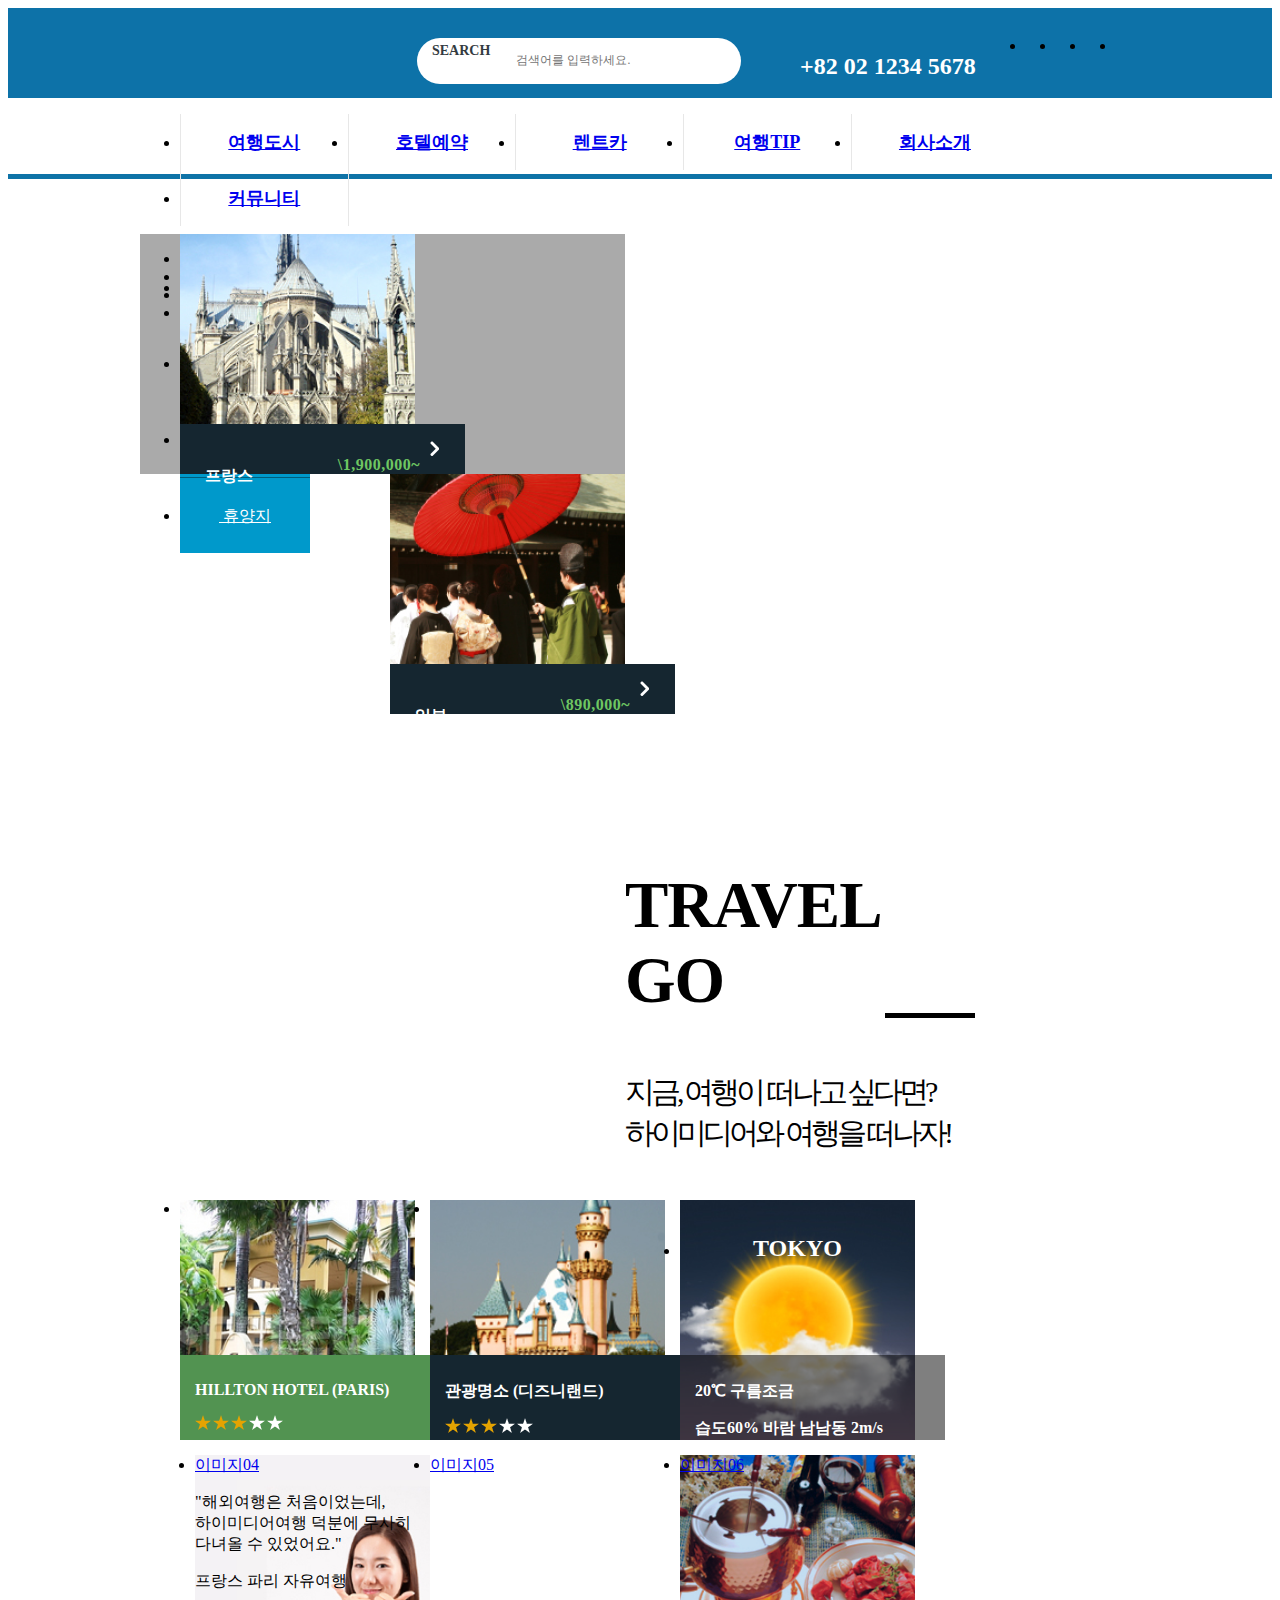
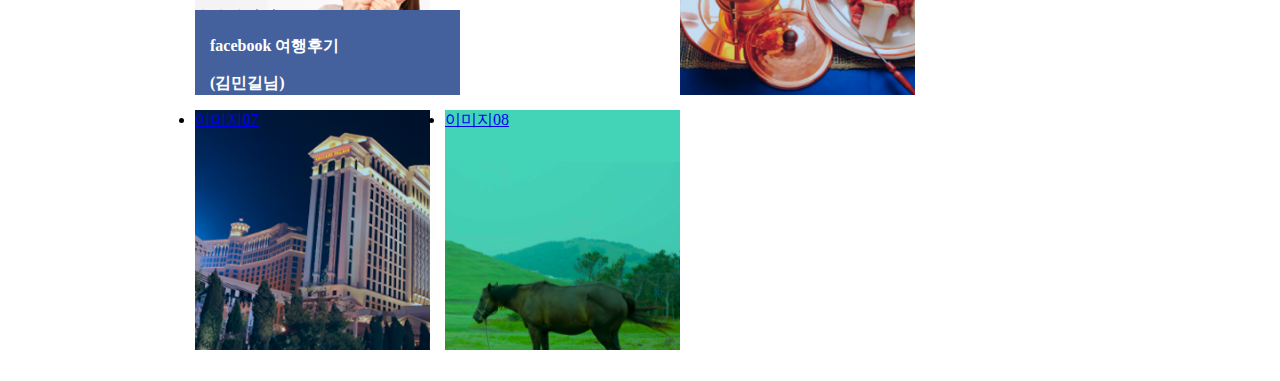
==== 03tour/index.html @ 2d6a8feb "-" ====
<!DOCTYPE html>
<html lang="ko">
<head>
    <meta charset="UTF-8">
    <title>하이미디어 여행사</title>
    <link rel="stylesheet" href="css/jquery.bxslider.css">
    <link rel="stylesheet" href="css/reset.css">
    <link rel="stylesheet" href="css/style.css">
    <link rel="stylesheet" href="https://cdnjs.cloudflare.com/ajax/libs/font-awesome/5.15.3/css/all.min.css" integrity="sha512-iBBXm8fW90+nuLcSKlbmrPcLa0OT92xO1BIsZ+ywDWZCvqsWgccV3gFoRBv0z+8dLJgyAHIhR35VZc2oM/gI1w==" crossorigin="anonymous" />
    <script src="js/jquery-3.1.1.min.js"></script>
    <script src="js/jquery.bxslider.js"></script>
    <script>
        $(document).ready(function(){
            $(".reservation").bxSlider({
                pagerCustom: ".Tap",
                controls:false
            });
        });
    </script>
</head>
<body>
    <header class="header">
        <div class="hTop">
            <div class="wrap">
                <h1 class="logo blind">
                    <a href="#">TRAVEL 하이미디어</a>
                </h1>
                <fieldset class="search">
                    <label for="search">SEARCH</label>
                    <input type="text" id="search" name="search" placeholder="검색어를 입력하세요." class="input_search">
                    <input type="submit" value="검색" class="btn-submit blind">
                </fieldset>
                <div class="subMenu">
                    <h2>+82 02 1234 5678</h2>
                    <ul class="blind">
                        <li><a href="#">fb</a></li>
                        <li><a href="#">tw</a></li>
                        <li><a href="#">b</a></li>
                        <li><a href="#">in</a></li>
                    </ul>
                </div>
            </div>
        </div>
        <div class="hBtm">
            <div class="wrap">
                <ul class="gnb">
                    <li><a href="#">여행도시</a></li>
                    <li><a href="#">호텔예약</a></li>
                    <li><a href="#">렌트카</a></li>
                    <li><a href="#">여행TIP</a></li>
                    <li><a href="#">회사소개</a></li>
                    <li><a href="#">커뮤니티</a></li>
                </ul>
            </div>
        </div>
    </header>
    <div class="contents clearfix">
        <div class="wrap">
            <div class="conTop">
                <div class="ct_left mb15">
                    <ul class="reservation"> <!--bxslider w470 h300--> 
                        <li><a href="#"><img src="img/reservation_img.png" alt=""></a></li>
                        <li><a href="#"><img src="img/reservation_img.png" alt=""></a></li>
                        <li><a href="#"><img src="img/reservation_img.png" alt=""></a></li>
                        <li><a href="#"><img src="img/reservation_img.png" alt=""></a></li>
                    </ul>
                    <ul class="Tap">
                        <li><a href="#" data-slide-index="0"><i class="fas fa-plane fa-fw"></i>&nbsp;공항예약</a></li>
                        <li><a href="#" data-slide-index="1"><i class="fas fa-mouse fa-fw"></i>&nbsp;호텔예약</a></li>
                        <li><a href="#" data-slide-index="2"><i class="fas fa-car fa-fw"></i>&nbsp;렌트카</a></li>
                        <li><a href="#" data-slide-index="3"><i class="fas fa-suitcase-rolling fa-fw"></i>&nbsp;휴양지</a></li>
                    </ul>
                    <div class="container1">
                        <div class="cont1">
                            <div class="bar">
                                <h5>프랑스</h5>
                                <p>&#92;1,900,000~</p>
                                <a href="#" class="blind">이동</a>
                            </div>
                        </div>
                        <div class="cont2">
                            <div class="bar">
                                <h5>일본</h5>
                                <p>&#92;890,000~</p>
                                <a href="#" class="blind">이동</a>
                            </div>
                        </div>
                    </div>
                </div>
                <div class="ct_right">
                    <h2 class="mb15">TRAVEL GO</h2>
                    <h3>지금, 여행이 떠나고 싶다면?<br>하이미디어와 여행을 떠나자!</h3>
                </div>
            </div> <!--//class="conTop"-->
            <div class="conBtm">
                <ul class="clearfix">
                    <li class="cont3">
                        <div class="btn1 btn">
                            <p>HILLTON HOTEL &#40;PARIS&#41;</p>
                            <img src="img/star.png" alt="별점">
                        </div>
                    </li>
                    <li class="cont4">
                        <div class="btn2 btn">
                            <p>관광명소 &#40;디즈니랜드&#41;</p>
                            <img src="img/star.png" alt="별점">
                        </div>
                    </li>
                    <li class="cont5">
                        <h2>TOKYO</h2>
                        <div class="btn3 btn">
                            <p>20&#8451; 구름조금</p>
                            <p>습도60&#37; 바람 남남동 2m/s</p>
                        </div>
                    </li>
                    <li class="cont6"><a href="#" class="blind">이미지04</a>
                        <p>"해외여행은 처음이었는데,<br>하이미디어여행 덕분에 무사히<br>다녀올 수 있었어요."</p>
                        <p>프랑스 파리 자유여행</p>
                        <img src="img/star2.png" alt="">
                        <div class="btn4 btn">
                            <p>facebook 여행후기</p>
                            <p>&#40;김민길님&#41;</p>
                        </div>
                    </li>
                    <li class="cont7"><a href="#" class="blind">이미지05</a></li>
                    <li class="cont8"><a href="#" class="blind">이미지06</a></li>
                    <li class="cont9"><a href="#" class="blind">이미지07</a></li>
                    <li class="cont10"><a href="#" class="blind">이미지08</a></li>
                </ul>
            </div>
        </div> <!--//class="wrap"-->
    </div>
</body>
</html>
---- 03tour/css/style.css ----
@charset "UTF-8";


.wrap {width: 1000px; margin: 0 auto;}
.blind {text-indent: -9999px;}
body {background: url(../img/bg01.jpg) no-repeat; background-size: cover;}

/*----------header----------*/
.hTop {width: 100%; height: 90px; background: #0d72a8 url(../img/header_top_img.png) no-repeat center;}
.logo {float: left; background: url(../img/logo.png) no-repeat; width: 145px; height: 50px; margin-top: 20px; margin-right: 130px; display: block; cursor: pointer;}

fieldset {width: 300px; height: 30px; background: #fff; border-radius: 30px; border:0;}
.search {position: relative; float: left; margin-top: 30px; }
.search label {position: absolute; left: 15px; top: 5px; font-size: 14px; color: #343b41; font-weight: bold;}
.input_search {width: 200px; margin-left: 85px; border:0; font-size: 12px; height: 30px;}
.input_search:focus, .btn-submit:focus {outline: 0;}
.btn-submit {position: absolute; border: 0 none; width: 22px; height: 22px; background: #fff url(../img/search_icon.png) no-repeat 3px; right: 15px; top: 4px; cursor: pointer;}

.subMenu {float: right; margin-top: 25px; width: 340px;}
.subMenu h2 {float: left; color: #fff; font-size: 24px; font-weight: bold;}
.subMenu ul {float: right; margin-top: 4px;}
.subMenu ul li {float: left; width: 24px; height: 24px; background: url(../img/sns_icon.png) no-repeat; border-radius: 10%;}
.subMenu ul li:nth-child(2) {background-position: -24px 0;}
.subMenu ul li:nth-child(3) {background-position: -48px 0;}
.subMenu ul li:nth-child(4) {background-position: -72px 0;}
.subMenu ul li + li {margin-left: 6px;}
.subMenu ul li a {display: block; }

.hBtm {width: 100%; height: 60px; background: #fff; border-bottom: 5px solid #0e73a7;}

.gnb {}
.gnb li {float: left; width: calc(1000px / 6); border-left: 1px solid #e7e7e7;}
.gnb li:last-child {border-right: 1px solid #e7e7e7;}
.gnb li a {display: block; line-height: 56px; font-size: 18px; text-align: center; font-weight: bold;}

/*----------contents----------*/
.contents {}
.conTop {margin-top: 55px;}
.ct_left {float: left; position: relative; width: 485px; height: 560px;}
.reservation {float: left;}
.reservation li {}
.reservation li a {}
.Tap {position: absolute; top: 0; left: 0;}
.Tap .active {background: #fff; color: #535353; font-weight: bold;}
.Tap li {width: 130px; height: calc(300 / 4); background: #0099cb;}
.Tap li a {display: block; line-height: 75px; text-align: center;  color: #fff; border-bottom: 1px solid #005d7b;}
.Tap li:last-child a {border-bottom: 0;}
.fas fa-plane {font-size: 5em;}
.fa-fw {width: 100px;}

/*-----reservation slider-----*/
.bx-wrapper {
    -moz-box-shadow: none;
    -webkit-box-shadow: none;
    box-shadow: none;
    border: none
    background: none;
}

.bx-viewport {width: 470px;}

.bx-wrapper {
    margin-bottom: 15px;
}

/*-----ct_right-----*/
.ct_right { float: right; width: 515px; padding: 20px 0 0 50px;}
.ct_right h2 {position: relative; width: 350px; font-size: 65px; letter-spacing: -1px;}
.ct_right h2:after {content: ''; position: absolute; width: 90px; height: 5px; background: #000; bottom: 0;right: 0;}
.ct_right h3 {font-size: 30px; letter-spacing: -4px; font-weight: normal;}

.container1 {width: 100%; height: 240px; background: #aaa;}
.cont1 {position: relative; float: left; width: 235px; height: 240px; background: #ccc; background: url(../img/contents_img01.png)no-repeat;}
.cont2 {position: relative; float: right; width: 235px; height: 240px; background: #eee; background: url(../img/contents_img02.png)no-repeat;}

.container1 h5 {float: left; color: #fff; line-height: 50px; font-size: 16px;}
.container1 p {float: right; line-height: 50px; font-size: 16px; color: #6ec662; padding-left: 10px; margin-right: 20px; letter-spacing: 0.5px; font-weight: bold;}
.container1 a {position: absolute; right: 20px; margin-top: 17px; width: 20px; background: url(../img/Union.png)no-repeat 5px 0; }
.bar {position: absolute; width: 100%; height: 50px; background: #152630; bottom: 0; padding: 0 25px;}


.btn {position: absolute; bottom: 0; height: 65px; color: #fff; padding: 10px 15px; width: 100%; font-weight: bold;}
.btn1 {background: #529351;}
.btn2 {background: #152630;}
.btn3 {background: rgba(0,0,0,0.5);}
.btn4 {background: #44619d;}

.cont3 {background: url(../img/contents_img03.png)no-repeat;}
.cont4 {background: url(../img/contents_img04.png)no-repeat;}
.cont5 {background: url(../img/contents_img05.png)no-repeat;}
.cont6 {background: url(../img/contents_img06.png)no-repeat;}
.cont7 {background: url(../img/contents_img07.png)no-repeat;}
.cont8 {background: url(../img/contents_img08.png)no-repeat;}
.cont9 {background: url(../img/contents_img09.png)no-repeat;}
.cont10 {background: url(../img/contents_img10.png)no-repeat;}

.conBtm {width: 100%; height: 495px;}
.conBtm>ul {float: left;}
.conBtm>ul>li {position: relative; float: left; width: 235px; height: 240px; margin-bottom: 15px;}
.conBtm>ul>li + li {margin-left: 15px;}
.conBtm>ul>li:nth-child(5) {margin-left: 0;}
.cont5 h2 {color: #fff; text-align: center; padding-top: 15px;}



.conBtm ul li a {}
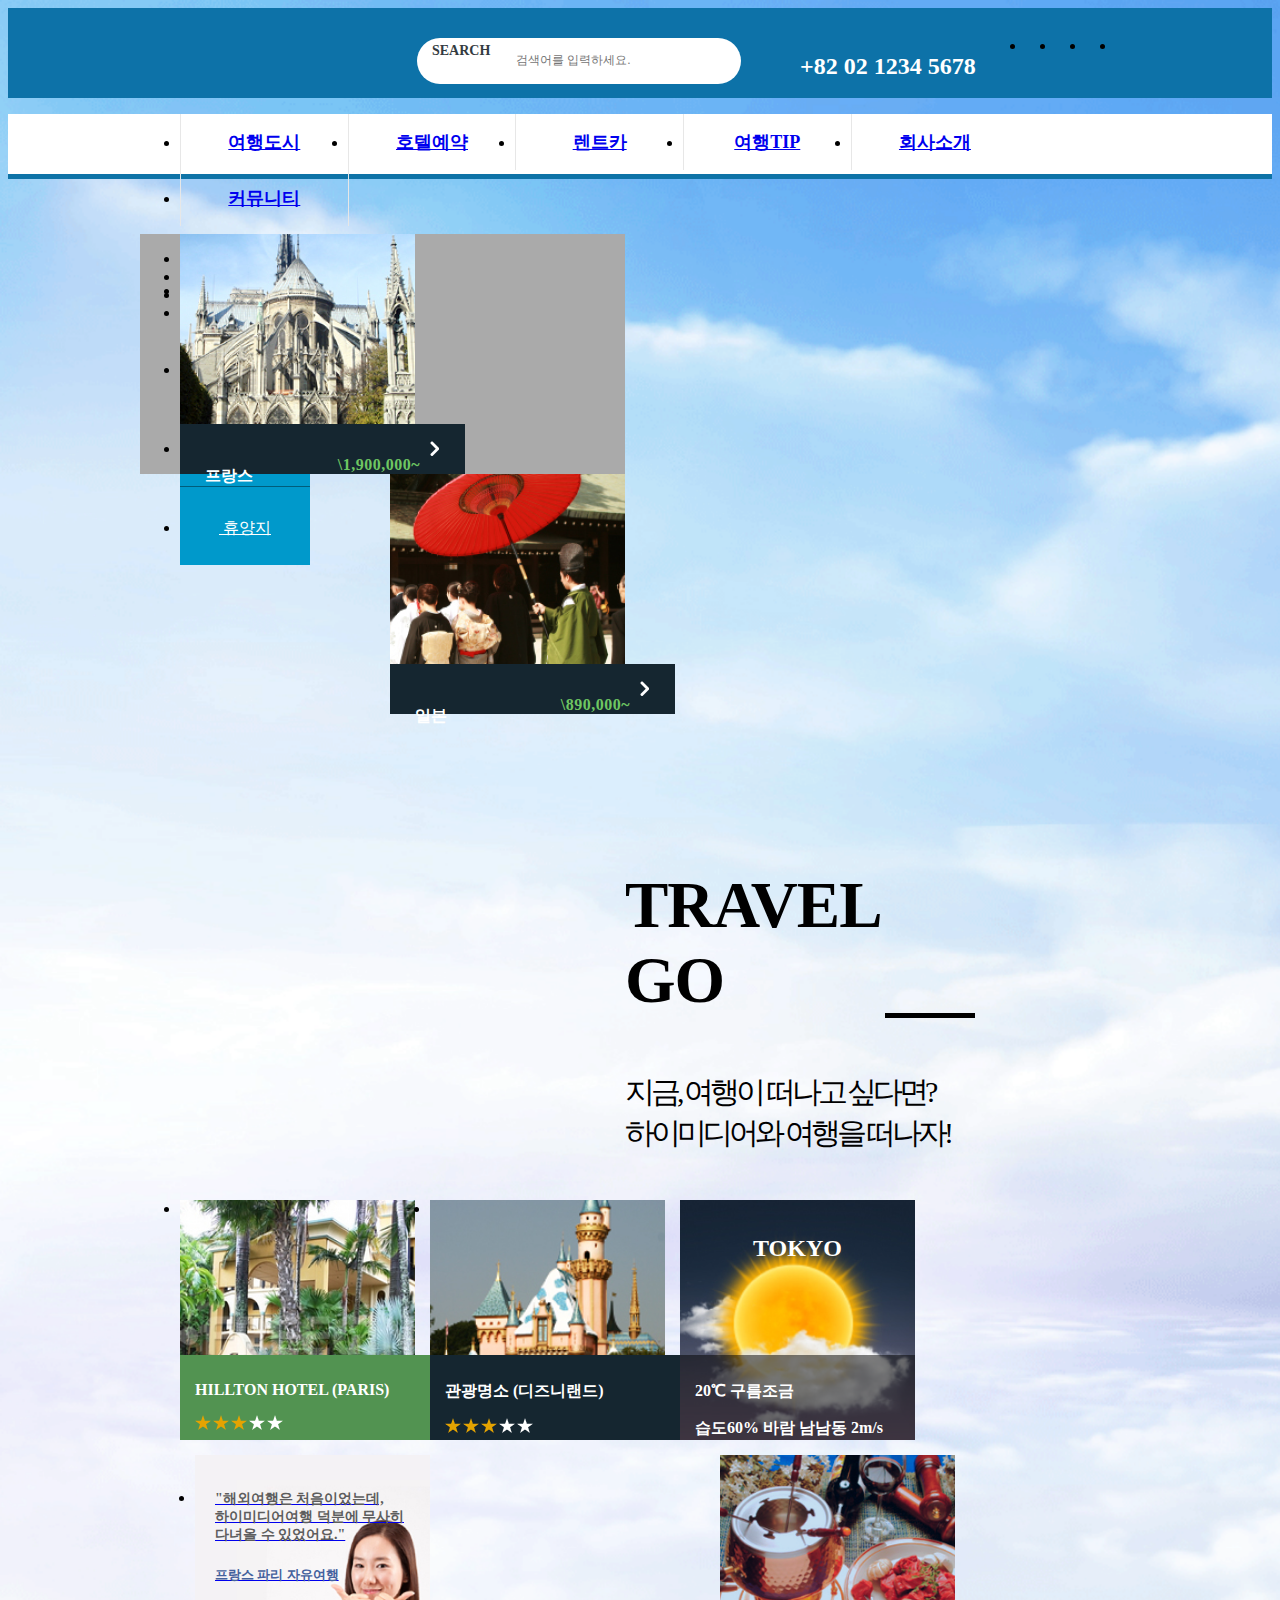
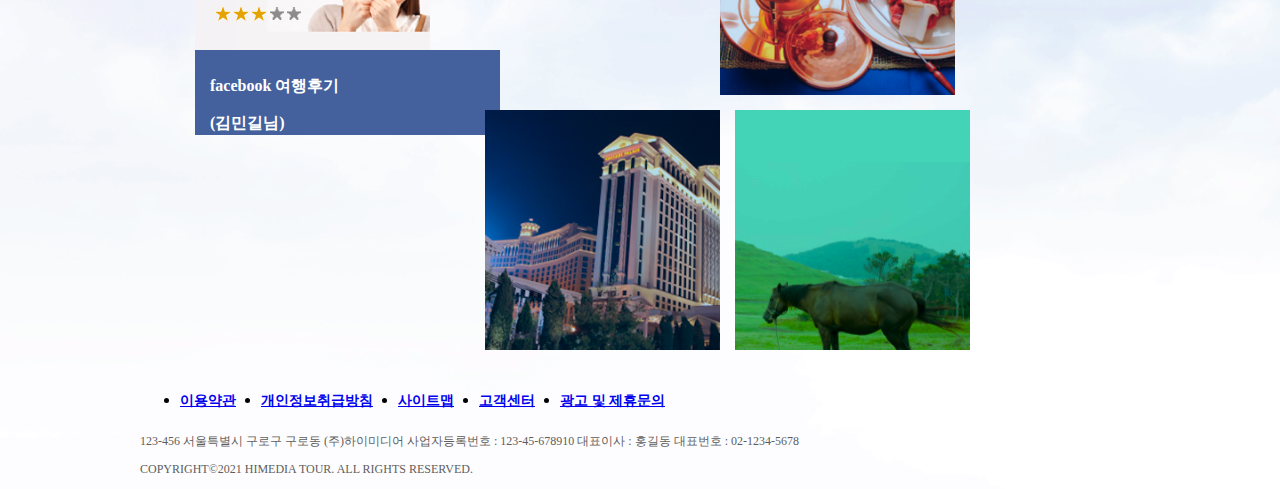
==== commit 65da3d5c: "-" ====
--- a/03tour/index.html
+++ b/03tour/index.html
@@ -107,28 +107,81 @@
                         </div>
                     </li>
                     <li class="cont5">
-                        <h2>TOKYO</h2>
-                        <div class="btn3 btn">
-                            <p>20&#8451; 구름조금</p>
-                            <p>습도60&#37; 바람 남남동 2m/s</p>
-                        </div>
+                       
+                        <a href="#"><img src="img/contents_img05.png" alt="">
+                            <h2>TOKYO</h2>
+                            
+                            <div class="btn3 btn">
+                                <p>20&#8451; 구름조금</p>
+                                <p>습도60&#37; 바람 남남동 2m/s</p>
+                            </div>
+                            
+                        </a>
                     </li>
-                    <li class="cont6"><a href="#" class="blind">이미지04</a>
-                        <p>"해외여행은 처음이었는데,<br>하이미디어여행 덕분에 무사히<br>다녀올 수 있었어요."</p>
-                        <p>프랑스 파리 자유여행</p>
-                        <img src="img/star2.png" alt="">
+                    <li class="cont6"><a href="#">
+                        <p class="mb20">"해외여행은 처음이었는데,<br>하이미디어여행 덕분에 무사히<br>다녀올 수 있었어요."</p>
+                        <h5>프랑스 파리 자유여행</h5>
+                        <img src="img/star2.png" alt="별점">
+                        </a>
                         <div class="btn4 btn">
                             <p>facebook 여행후기</p>
                             <p>&#40;김민길님&#41;</p>
                         </div>
                     </li>
-                    <li class="cont7"><a href="#" class="blind">이미지05</a></li>
-                    <li class="cont8"><a href="#" class="blind">이미지06</a></li>
-                    <li class="cont9"><a href="#" class="blind">이미지07</a></li>
-                    <li class="cont10"><a href="#" class="blind">이미지08</a></li>
+                    <li class="cont7">
+                        <a href="#">
+                            <div class="over lay1">
+                                <h3><img src="img/contents_img07-2.png" alt="여행정보">여행정보</h3>
+                                <p>다양한 나라의 명소와 맛집 등<br>상세한 정보를 볼 수 있습니다.</p>
+                                <img src="img/plus_icon.png" alt="더보기">
+                            </div>
+                        </a>
+                    </li>
+                    <li class="cont8"><a href="#">
+                        <a href="#">
+                            <div class="over2 lay2">
+                                <img src="img/plus_icon.png" alt="더보기">
+                                <h3><img src="img/contents_img08-2.png" alt="맛집정보">맛집정보</h3>
+                                <p>다양한 나라의 명소와 맛집 등<br>상세한 정보를 볼 수 있습니다.</p>
+                            </div>
+                        </a>
+                    </a></li>
+                    <li class="cont9"><a href="#">
+                        <a href="#">
+                            <div class="over2 lay3">
+                                <img src="img/plus_icon.png" alt="더보기">
+                                <h3><img src="img/contents_img09-2.png" alt="숙박정보">숙박정보</h3>
+                                <p>다양한 나라의 명소와 맛집 등<br>상세한 정보를 볼 수 있습니다.</p>
+                            </div>
+                        </a>
+                    </a></li>
+                    <li class="cont10"><a href="#">
+                        <a href="#">
+                            <div class="over lay4">
+                                <h3><img src="img/contents_img10-2.png" alt="여행자후기">여행자후기</h3>
+                                <p>다양한 나라의 명소와 맛집 등<br>상세한 정보를 볼 수 있습니다.</p>
+                                <img src="img/plus_icon.png" alt="더보기">
+                            </div>
+                        </a>
+                    </a></li>
                 </ul>
             </div>
         </div> <!--//class="wrap"-->
-    </div>
-</body>
+    </div><!--//contents-->
+    <footer>
+        <div class="wrap">
+            <ul class="ft_menu">
+                <li><a href="#">이용약관</a></li>
+                <li><a href="#">개인정보취급방침</a></li>
+                <li><a href="#">사이트맵</a></li>
+                <li><a href="#">고객센터</a></li>
+                <li><a href="#">광고 및 제휴문의</a></li>
+            </ul>
+            <div class="copy mb30">
+                <p>123-456 서울특별시 구로구 구로동 &#40;주&#41;하이미디어 사업자등록번호 : 123-45-678910 대표이사 : 홍길동 대표번호 : 02-1234-5678</p>
+                <p>COPYRIGHT&#169;2021 HIMEDIA TOUR. ALL RIGHTS RESERVED.</p>
+            </div>
+        </div>
+    </footer>
+</body> 
 </html>--- a/03tour/css/style.css
+++ b/03tour/css/style.css
@@ -3,7 +3,7 @@
 
 .wrap {width: 1000px; margin: 0 auto;}
 .blind {text-indent: -9999px;}
-body {background: url(../img/bg01.jpg) no-repeat; background-size: cover;}
+body {background: url(../img/bg01.png) no-repeat; background-size: cover;}
 
 /*----------header----------*/
 .hTop {width: 100%; height: 90px; background: #0d72a8 url(../img/header_top_img.png) no-repeat center;}
@@ -45,7 +45,8 @@
 .Tap li {width: 130px; height: calc(300 / 4); background: #0099cb;}
 .Tap li a {display: block; line-height: 75px; text-align: center;  color: #fff; border-bottom: 1px solid #005d7b;}
 .Tap li:last-child a {border-bottom: 0;}
-.fas fa-plane {font-size: 5em;}
+.fas {font-size: 1.7em;}
+.active .fas {color: #0099cb;}
 .fa-fw {width: 100px;}
 
 /*-----reservation slider-----*/
@@ -83,11 +84,11 @@
 .btn1 {background: #529351;}
 .btn2 {background: #152630;}
 .btn3 {background: rgba(0,0,0,0.5);}
-.btn4 {background: #44619d;}
+.btn4 {background: #44619d; position: absolute; left: 0; bottom: 0;}
 
 .cont3 {background: url(../img/contents_img03.png)no-repeat;}
 .cont4 {background: url(../img/contents_img04.png)no-repeat;}
-.cont5 {background: url(../img/contents_img05.png)no-repeat;}
+.cont5 {position: relative; overflow: hidden;}
 .cont6 {background: url(../img/contents_img06.png)no-repeat;}
 .cont7 {background: url(../img/contents_img07.png)no-repeat;}
 .cont8 {background: url(../img/contents_img08.png)no-repeat;}
@@ -99,9 +100,42 @@
 .conBtm>ul>li {position: relative; float: left; width: 235px; height: 240px; margin-bottom: 15px;}
 .conBtm>ul>li + li {margin-left: 15px;}
 .conBtm>ul>li:nth-child(5) {margin-left: 0;}
-.cont5 h2 {color: #fff; text-align: center; padding-top: 15px;}
+.cont5 h2 {color: #fff; text-align: center; padding-top: 15px; position: absolute; top: 0; left: 50%; transform: translate(-50%);}
+.cont5 img { position: absolute; top: 0; left: 0;}
+.cont5:hover img {transition: all 1s; transform: scale(1.2); overflow: hidden; display: block;}
+
+
+.cont6 {padding: 20px; position: relative;}
+.cont6>a>p {font-size: 14px; font-weight: bold; color: #5d5d5d;}
+.cont6 h5 {color: #44619d;}
+.cont7, .cont8, .cont9, .cont10 {position: relative; overflow: hidden;}
+.cont7:hover .over {top: 0;}
+.cont8:hover .over2 {top: 0;}
+.cont9:hover .over2 {top: 0;}
+.cont10:hover .over {top: 0;}
+
+/*------contents overlay-----*/
+
+.over {width: 100%; height: 100%; background: rgba(0,0,0,0.5); position: absolute; left: 0; top: 100%; transition: 0.5s; }
+.over h3 {text-indent: 0px; color: #fff; font-size: 22px; margin: 0 auto; width: 160px; margin-top: 25px; margin-bottom: 10px; text-align: center;}
+.over p {font-size: 14px; text-align: center; color: #fff; margin-bottom: 15px;}
+.over h3>img {float: left;}
+.over>img {margin: 0 auto; display: block;}
+
+.over2 {width: 100%; height: 100%; background: rgba(0,0,0,0.5); position: absolute; left: 0; top: 100%; transition: 0.5s;}
+.over2 h3 {text-indent: 0px; color: #fff; font-size: 22px; margin: 0 auto; width: 150px; margin-top: 5px; margin-bottom: 10px; text-align: center;}
+.over2 p {font-size: 14px; text-align: center; color: #fff;}
+.over2 h3>img {float: left; margin-top: -5px;}
+.over2>img {margin: 0 auto; display: block; margin-top: 100px;}
+
+
+.ft_menu li {float: left;}
+.ft_menu li a {display: block; line-height: 40px; font-size: 14px; font-weight: bold;}
+.ft_menu li + li {margin-left: 25px;}
+
+.copy {float: left; font-size: 12px; color: #5d5d5d;}
 
 
 
-.conBtm ul li a {}
 
+
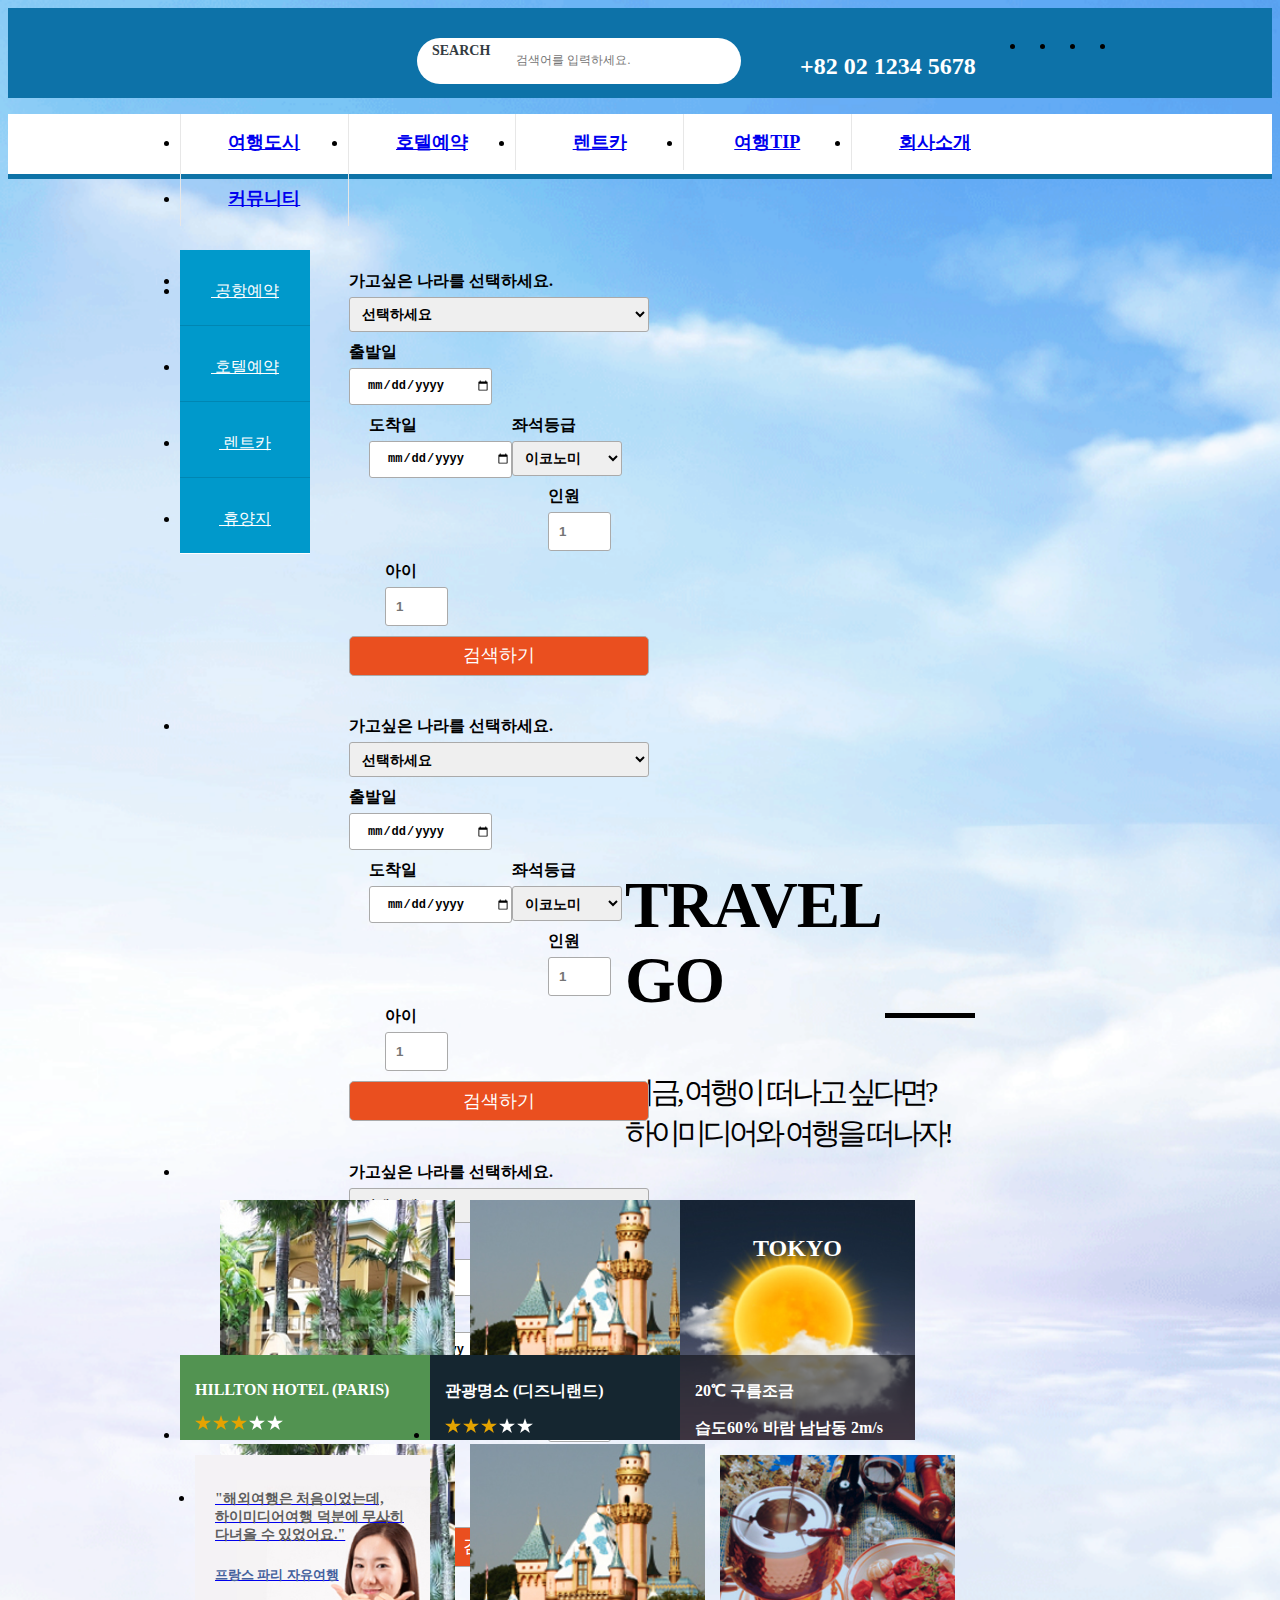
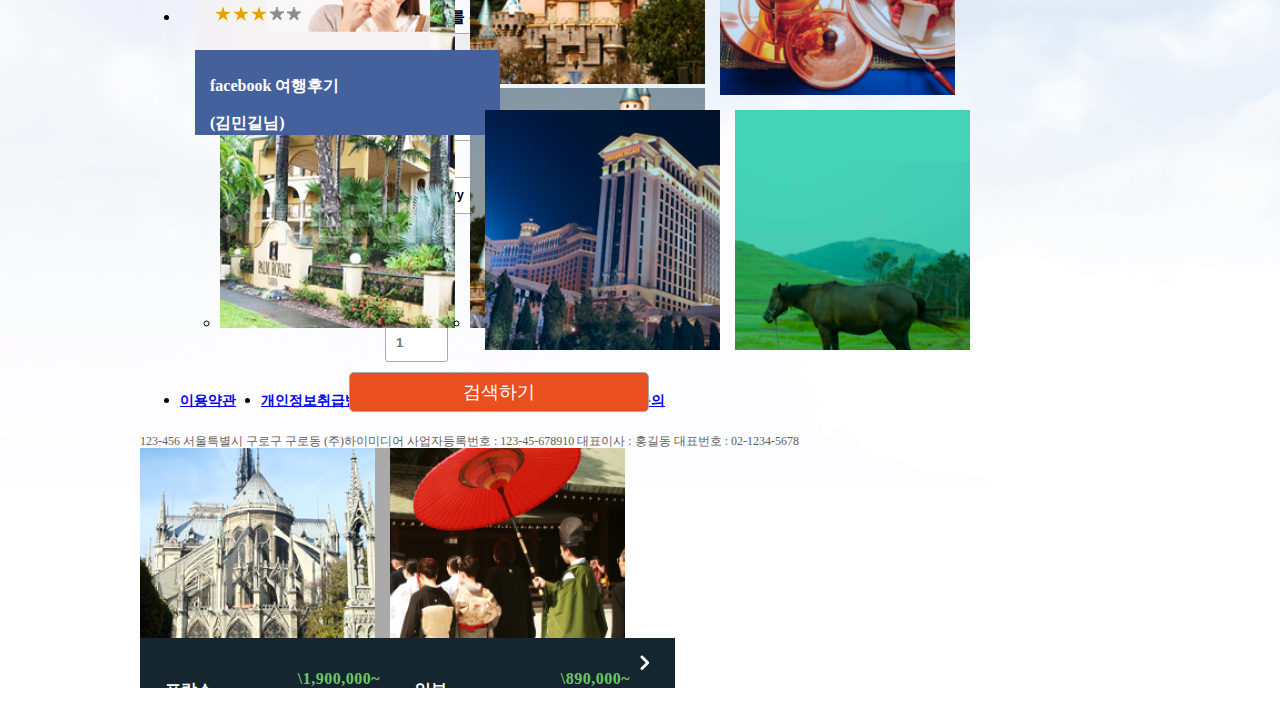
==== commit 970e0bf8: "-" ====
--- a/03tour/index.html
+++ b/03tour/index.html
@@ -3,6 +3,7 @@
 <head>
     <meta charset="UTF-8">
     <title>하이미디어 여행사</title>
+    <link rel="stylesheet" href="css/animate.css">
     <link rel="stylesheet" href="css/jquery.bxslider.css">
     <link rel="stylesheet" href="css/reset.css">
     <link rel="stylesheet" href="css/style.css">
@@ -13,17 +14,31 @@
         $(document).ready(function(){
             $(".reservation").bxSlider({
                 pagerCustom: ".Tap",
-                controls:false
+                controls:false,
+                touchEnabled: false
+            });
+            
+            $(".tour_slider").bxSlider({
+                controls:true
             });
         });
     </script>
 </head>
 <body>
+    <div class="ani_wrap">
+        <div class="ani">
+            <img src="img/content1.png" alt="" class="ani01">
+            <img src="img/reallyAir.png" alt="" class="ani02">
+            <img src="img/content2.png" alt="" class="ani03">
+            <img src="img/content5.png" alt="" class="ani04">
+            <img src="img//content6.png" alt="" class="ani05">
+        </div>
+    </div>
     <header class="header">
         <div class="hTop">
             <div class="wrap">
                 <h1 class="logo blind">
-                    <a href="#">TRAVEL 하이미디어</a>
+                    <a href="index.html">TRAVEL 하이미디어</a>
                 </h1>
                 <fieldset class="search">
                     <label for="search">SEARCH</label>
@@ -48,22 +63,181 @@
                     <li><a href="#">호텔예약</a></li>
                     <li><a href="#">렌트카</a></li>
                     <li><a href="#">여행TIP</a></li>
-                    <li><a href="#">회사소개</a></li>
+                    <li><a href="company.html">회사소개</a></li>
                     <li><a href="#">커뮤니티</a></li>
                 </ul>
             </div>
         </div>
     </header>
     <div class="contents clearfix">
+       
         <div class="wrap">
             <div class="conTop">
                 <div class="ct_left mb15">
-                    <ul class="reservation"> <!--bxslider w470 h300--> 
-                        <li><a href="#"><img src="img/reservation_img.png" alt=""></a></li>
-                        <li><a href="#"><img src="img/reservation_img.png" alt=""></a></li>
-                        <li><a href="#"><img src="img/reservation_img.png" alt=""></a></li>
-                        <li><a href="#"><img src="img/reservation_img.png" alt=""></a></li>
-                    </ul>
+                    
+                    <form action="#">
+                        <legend>여행일정</legend>
+                        <ul class="reservation"> <!--bxslider w470 h300--> 
+                            <li>
+                                <fieldset class="reservation_form">
+                                    <label for="goal">가고싶은 나라를 선택하세요.</label>
+                                    <select name="goal" id="goal">
+                                        <option value="">선택하세요</option>
+                                        <option value="미국">미국</option>
+                                        <option value="일본">일본</option>
+                                        <option value="중국">중국</option>
+                                    </select>
+                                    <div class="reLeft">
+                                        <label for="sdate">출발일</label>
+                                        <input type="date" id="sdate">
+                                    </div>
+                                    <div class="reRight">
+                                        <label for="edate">도착일</label>
+                                        <input type="date" id="edate">
+                                    </div>
+                                    <div class="reLeft">
+                                        <label for="grade">좌석등급</label>
+                                        <select name="grade" id="grade">
+                                            <option value="이코노미">이코노미</option>
+                                            <option value="비즈니스">비즈니스</option>
+                                            <option value="퍼스트 클래스">퍼스트 클래스</option>
+                                        </select>
+                                    </div>
+                                    <div class="reRightNum">
+                                        <label for="person">인원</label>
+                                        <input type="number" id="person" placeholder="1" min="1">
+                                    </div>
+                                    <div class="reRightNum mb10">
+                                        <label for="person">아이</label>
+                                        <input type="number" id="person" placeholder="1" min="1">
+                                    </div>
+                                    <div class="reBtm">
+                                        
+                                        <input type="submit" value="검색하기" class="btn-reserv">
+                                    </div>
+                                </fieldset>
+                            </li>
+                            <li>
+                                <fieldset class="reservation_form">
+                                    <label for="goal">가고싶은 나라를 선택하세요.</label>
+                                    <select name="goal" id="goal">
+                                        <option value="">선택하세요</option>
+                                        <option value="미국">미국</option>
+                                        <option value="일본">일본</option>
+                                        <option value="중국">중국</option>
+                                    </select>
+                                    <div class="reLeft">
+                                        <label for="sdate">출발일</label>
+                                        <input type="date" id="sdate">
+                                    </div>
+                                    <div class="reRight">
+                                        <label for="edate">도착일</label>
+                                        <input type="date" id="edate">
+                                    </div>
+                                    <div class="reLeft">
+                                        <label for="grade">좌석등급</label>
+                                        <select name="grade" id="grade">
+                                            <option value="이코노미">이코노미</option>
+                                            <option value="비즈니스">비즈니스</option>
+                                            <option value="퍼스트 클래스">퍼스트 클래스</option>
+                                        </select>
+                                    </div>
+                                    <div class="reRightNum">
+                                        <label for="person">인원</label>
+                                        <input type="number" id="person" placeholder="1" min="1">
+                                    </div>
+                                    <div class="reRightNum mb10">
+                                        <label for="person">아이</label>
+                                        <input type="number" id="person" placeholder="1" min="1">
+                                    </div>
+                                    <div class="reBtm">
+                                        
+                                        <input type="submit" value="검색하기" class="btn-reserv">
+                                    </div>
+                                </fieldset>
+                            </li>
+                            <li>
+                                <fieldset class="reservation_form">
+                                    <label for="goal">가고싶은 나라를 선택하세요.</label>
+                                    <select name="goal" id="goal">
+                                        <option value="">선택하세요</option>
+                                        <option value="미국">미국</option>
+                                        <option value="일본">일본</option>
+                                        <option value="중국">중국</option>
+                                    </select>
+                                    <div class="reLeft">
+                                        <label for="sdate">출발일</label>
+                                        <input type="date" id="sdate">
+                                    </div>
+                                    <div class="reRight">
+                                        <label for="edate">도착일</label>
+                                        <input type="date" id="edate">
+                                    </div>
+                                    <div class="reLeft">
+                                        <label for="grade">좌석등급</label>
+                                        <select name="grade" id="grade">
+                                            <option value="이코노미">이코노미</option>
+                                            <option value="비즈니스">비즈니스</option>
+                                            <option value="퍼스트 클래스">퍼스트 클래스</option>
+                                        </select>
+                                    </div>
+                                    <div class="reRightNum">
+                                        <label for="person">인원</label>
+                                        <input type="number" id="person" placeholder="1" min="1">
+                                    </div>
+                                    <div class="reRightNum mb10">
+                                        <label for="person">아이</label>
+                                        <input type="number" id="person" placeholder="1" min="1">
+                                    </div>
+                                    <div class="reBtm">
+                                        
+                                        <input type="submit" value="검색하기" class="btn-reserv">
+                                    </div>
+                                </fieldset>
+                            </li>
+                            <li>
+                                <fieldset class="reservation_form">
+                                    <label for="goal">가고싶은 나라를 선택하세요.</label>
+                                    <select name="goal" id="goal">
+                                        <option value="">선택하세요</option>
+                                        <option value="미국">미국</option>
+                                        <option value="일본">일본</option>
+                                        <option value="중국">중국</option>
+                                    </select>
+                                    <div class="reLeft">
+                                        <label for="sdate">출발일</label>
+                                        <input type="date" id="sdate">
+                                    </div>
+                                    <div class="reRight">
+                                        <label for="edate">도착일</label>
+                                        <input type="date" id="edate">
+                                    </div>
+                                    <div class="reLeft">
+                                        <label for="grade">좌석등급</label>
+                                        <select name="grade" id="grade">
+                                            <option value="이코노미">이코노미</option>
+                                            <option value="비즈니스">비즈니스</option>
+                                            <option value="퍼스트 클래스">퍼스트 클래스</option>
+                                        </select>
+                                    </div>
+                                    <div class="reRightNum">
+                                        <label for="person">인원</label>
+                                        <input type="number" id="person" placeholder="1" min="1">
+                                    </div>
+                                    <div class="reRightNum mb10">
+                                        <label for="person">아이</label>
+                                        <input type="number" id="person" placeholder="1" min="1">
+                                    </div>
+                                    <div class="reBtm">
+                                        
+                                        <input type="submit" value="검색하기" class="btn-reserv">
+                                    </div>
+                                </fieldset>
+                            </li>
+                            
+                        </ul>
+                    </form>
+                    
                     <ul class="Tap">
                         <li><a href="#" data-slide-index="0"><i class="fas fa-plane fa-fw"></i>&nbsp;공항예약</a></li>
                         <li><a href="#" data-slide-index="1"><i class="fas fa-mouse fa-fw"></i>&nbsp;호텔예약</a></li>
@@ -95,22 +269,30 @@
             <div class="conBtm">
                 <ul class="clearfix">
                     <li class="cont3">
+                        <ul class="tour_slider">
+                            <li><img src="img/contents_img03.png" alt=""></li>
+                            <li><img src="img/contents_img03.png" alt=""></li>
+                            <li><img src="img/contents_img03.png" alt=""></li>
+                        </ul>
                         <div class="btn1 btn">
                             <p>HILLTON HOTEL &#40;PARIS&#41;</p>
                             <img src="img/star.png" alt="별점">
                         </div>
                     </li>
                     <li class="cont4">
+                        <ul class="tour_slider">
+                            <li><img src="img/contents_img04.png" alt=""></li>
+                            <li><img src="img/contents_img04.png" alt=""></li>
+                            <li><img src="img/contents_img04.png" alt=""></li>
+                        </ul>
                         <div class="btn2 btn">
                             <p>관광명소 &#40;디즈니랜드&#41;</p>
                             <img src="img/star.png" alt="별점">
                         </div>
                     </li>
                     <li class="cont5">
-                       
                         <a href="#"><img src="img/contents_img05.png" alt="">
                             <h2>TOKYO</h2>
-                            
                             <div class="btn3 btn">
                                 <p>20&#8451; 구름조금</p>
                                 <p>습도60&#37; 바람 남남동 2m/s</p>
@@ -119,14 +301,14 @@
                         </a>
                     </li>
                     <li class="cont6"><a href="#">
-                        <p class="mb20">"해외여행은 처음이었는데,<br>하이미디어여행 덕분에 무사히<br>다녀올 수 있었어요."</p>
-                        <h5>프랑스 파리 자유여행</h5>
-                        <img src="img/star2.png" alt="별점">
-                        </a>
+                        <p class="mb20 animated fadeInUp">"해외여행은 처음이었는데,<br>하이미디어여행 덕분에 무사히<br>다녀올 수 있었어요."</p>
+                        <h5 class="animated fadeInUp">프랑스 파리 자유여행</h5>
+                        <img src="img/star2.png" alt="별점" class="animated fadeInUp">
                         <div class="btn4 btn">
                             <p>facebook 여행후기</p>
                             <p>&#40;김민길님&#41;</p>
                         </div>
+                        </a>
                     </li>
                     <li class="cont7">
                         <a href="#">
--- a/03tour/css/style.css
+++ b/03tour/css/style.css
@@ -1,16 +1,95 @@
 @charset "UTF-8";
 
 
-.wrap {width: 1000px; margin: 0 auto;}
+.wrap {width: 1000px; margin: 0 auto; }
 .blind {text-indent: -9999px;}
-body {background: url(../img/bg01.png) no-repeat; background-size: cover;}
+fieldset {border: 0 none; }
+legend {display: block; position: absolute;left: 0; top: -9999px;}
+body {min-width:1200px; background: url(../img/bg01.png) no-repeat; background-size: cover;}
+
+/*--------animation----------*/
+.ani_wrap {width: 100%; height: 1380px; overflow: hidden; position: absolute;}
+.ani01 {
+    position: absolute; top: 200px; left: 100px; 
+    animation-name: ani01;
+    animation-direction: alternate;
+    animation-duration: 4s;
+    animation-iteration-count: infinite;
+    animation-fill-mode: forwards;
+    animation-timing-function: ease-in-out;
+}
+
+.ani02 {
+    position: absolute; left: -1000px; bottom: -300px;
+    animation-name: ani02;
+    animation-duration: 10s;
+    animation-iteration-count: 3;
+    animation-fill-mode: forwards;
+}
+
+.ani03 {
+    position: absolute; right: 650px; top: 500px;
+    animation-name: ani03;
+    animation-duration: 10s;
+    animation-direction: alternate;
+    animation-iteration-count: infinite;
+    animation-fill-mode: forwards;
+    animation-timing-function: ease-in-out;
+    transform: rotate(-20deg);
+}
+
+.ani04 {
+    position: absolute; left: 350px; bottom: 100px;
+    animation-name: ani04;
+    animation-duration: 15s;
+    animation-direction: alternate;
+    animation-iteration-count: infinite;
+    animation-fill-mode: forwards;
+    animation-timing-function: ease-in-out;
+    transform: scale(0.1);
+}
+
+.ani05 {
+    position: absolute; right: 100px; top: 500px;
+    animation-name: ani05;
+    animation-direction: alternate;
+    animation-duration: 7s;
+    animation-iteration-count: infinite;
+    animation-fill-mode: forwards;
+    animation-timing-function: ease-in-out;
+}
+
+@keyframes ani01 {
+    to{top: 250px;}
+}
+
+@keyframes ani02 {
+    to {left: 100%; bottom: 100%; transform: scale(0.3);}
+}
+
+@keyframes ani03 {
+    0% {transform: rotate(-20deg); top: 150px;}
+    25% {transform: rotate(20deg);}
+    50% {transform: rotate(-20deg);}
+    75% {transform: rotate(20deg);}
+    100% {transform: rotate(-20deg);}
+}
+
+@keyframes ani04 {
+    to {left: 100px; bottom: 300px; transform: rotate(60deg);}
+}
+
+@keyframes ani05 {
+    to {top: 600px; transform: scale(0.8);}
+}
+
+
 
 /*----------header----------*/
 .hTop {width: 100%; height: 90px; background: #0d72a8 url(../img/header_top_img.png) no-repeat center;}
 .logo {float: left; background: url(../img/logo.png) no-repeat; width: 145px; height: 50px; margin-top: 20px; margin-right: 130px; display: block; cursor: pointer;}
 
-fieldset {width: 300px; height: 30px; background: #fff; border-radius: 30px; border:0;}
-.search {position: relative; float: left; margin-top: 30px; }
+.search {width: 300px; height: 30px; background: #fff; border-radius: 30px; border:0; position: relative; float: left; margin-top: 30px; }
 .search label {position: absolute; left: 15px; top: 5px; font-size: 14px; color: #343b41; font-weight: bold;}
 .input_search {width: 200px; margin-left: 85px; border:0; font-size: 12px; height: 30px;}
 .input_search:focus, .btn-submit:focus {outline: 0;}
@@ -24,7 +103,7 @@
 .subMenu ul li:nth-child(3) {background-position: -48px 0;}
 .subMenu ul li:nth-child(4) {background-position: -72px 0;}
 .subMenu ul li + li {margin-left: 6px;}
-.subMenu ul li a {display: block; }
+.subMenu ul li a {display: block;}
 
 .hBtm {width: 100%; height: 60px; background: #fff; border-bottom: 5px solid #0e73a7;}
 
@@ -32,18 +111,34 @@
 .gnb li {float: left; width: calc(1000px / 6); border-left: 1px solid #e7e7e7;}
 .gnb li:last-child {border-right: 1px solid #e7e7e7;}
 .gnb li a {display: block; line-height: 56px; font-size: 18px; text-align: center; font-weight: bold;}
+.gnb li a:hover {color: #0e73a7;}
+/*----------company_menu----------*/
+.gnb li a.menu-company {color: #0e73a7;}
 
 /*----------contents----------*/
-.contents {}
-.conTop {margin-top: 55px;}
+
+.contents { padding-top: 55px; height: 1125px; position: relative; }
+.conTop {}
 .ct_left {float: left; position: relative; width: 485px; height: 560px;}
-.reservation {float: left;}
-.reservation li {}
+
+.reservation {}
+.reservation li {padding: 15px 10px 10px 155px;}
 .reservation li a {}
+.reservation_form {width: 300px;}
+.reservation_form label {display: block; font-weight: bold; margin-bottom: 5px;}
+.reservation_form select {width: 100%; border-radius: 3px; border: 1px solid #aaa; height: 35px; text-indent: 8px; font-weight: bold; margin-bottom: 10px; font-size: 14px;}
+.reservation_form .reLeft, .reservation_form .reRight {float: left;}
+.reLeft input, .reRight input {border-radius: 3px; border: 1px solid #aaa; height: 35px; text-indent: 8px; font-weight: bold; margin-bottom: 10px; width: 140px; font-size: 12px;}
+.reRight {margin-left: 20px;}
+.reRightNum {float: left; margin-left: 36px;}
+.reservation_form .reRightNum input {border-radius: 3px; border: 1px solid #aaa; height: 35px; text-indent: 8px; font-weight: bold; margin-bottom: 10px; width: 57px;}
+.btn-reserv {height: 40px; line-height: 35px; width: 100%;  color: #fff; font-size: 18px; border-radius: 5px; background-color: #ea4f1f; background-image: url(../img/reserv_icon.png); background-repeat: no-repeat; background-position: 90px 10px; cursor: pointer; border: 1px solid #aaa;}
+
 .Tap {position: absolute; top: 0; left: 0;}
 .Tap .active {background: #fff; color: #535353; font-weight: bold;}
-.Tap li {width: 130px; height: calc(300 / 4); background: #0099cb;}
-.Tap li a {display: block; line-height: 75px; text-align: center;  color: #fff; border-bottom: 1px solid #005d7b;}
+.Tap li {width: 130px; height: 75px; background: #0099cb; border-bottom: 1px solid #0086b2;}
+.Tap li:last-child {border-bottom: 1px solid #fff;}
+.Tap li a {display: block; line-height: 75px; text-align: center;  color: #fff;}
 .Tap li:last-child a {border-bottom: 0;}
 .fas {font-size: 1.7em;}
 .active .fas {color: #0099cb;}
@@ -54,14 +149,11 @@
     -moz-box-shadow: none;
     -webkit-box-shadow: none;
     box-shadow: none;
-    border: none
+    border: none;
     background: none;
-}
-
-.bx-viewport {width: 470px;}
-
-.bx-wrapper {
     margin-bottom: 15px;
+    height: 300px;
+    background: #fff;
 }
 
 /*-----ct_right-----*/
@@ -79,15 +171,44 @@
 .container1 a {position: absolute; right: 20px; margin-top: 17px; width: 20px; background: url(../img/Union.png)no-repeat 5px 0; }
 .bar {position: absolute; width: 100%; height: 50px; background: #152630; bottom: 0; padding: 0 25px;}
 
-
 .btn {position: absolute; bottom: 0; height: 65px; color: #fff; padding: 10px 15px; width: 100%; font-weight: bold;}
 .btn1 {background: #529351;}
 .btn2 {background: #152630;}
 .btn3 {background: rgba(0,0,0,0.5);}
 .btn4 {background: #44619d; position: absolute; left: 0; bottom: 0;}
 
-.cont3 {background: url(../img/contents_img03.png)no-repeat;}
-.cont4 {background: url(../img/contents_img04.png)no-repeat;}
+/*---cont3, cont4 -----*/
+.bx-wrapper .bx-pager {
+    display: none;
+}
+
+.bx-wrapper .bx-controls-direction a {
+    position: absolute;
+    top: 80px;
+    margin-top: -16px;
+    outline: 0;
+    width: 33px;
+    height: 50px;
+    text-indent: -9999px;
+    z-index: 9999;
+}
+
+.bx-wrapper .bx-next:hover,
+.bx-wrapper .bx-next:focus {
+  background-position:  -33px;
+}
+.bx-wrapper .bx-next {
+    right: 0;
+    background: url(../img/slider_icon.png) no-repeat;
+    background-position: -33px;
+    opacity: 0.5;
+}
+.bx-wrapper .bx-prev {
+    left: 0;
+    background: url(../img/slider_icon.png) no-repeat;
+    opacity: 0.5;
+}
+
 .cont5 {position: relative; overflow: hidden;}
 .cont6 {background: url(../img/contents_img06.png)no-repeat;}
 .cont7 {background: url(../img/contents_img07.png)no-repeat;}
@@ -104,8 +225,8 @@
 .cont5 img { position: absolute; top: 0; left: 0;}
 .cont5:hover img {transition: all 1s; transform: scale(1.2); overflow: hidden; display: block;}
 
-
 .cont6 {padding: 20px; position: relative;}
+.cont6 a {display: block;}
 .cont6>a>p {font-size: 14px; font-weight: bold; color: #5d5d5d;}
 .cont6 h5 {color: #44619d;}
 .cont7, .cont8, .cont9, .cont10 {position: relative; overflow: hidden;}
@@ -136,6 +257,6 @@
 .copy {float: left; font-size: 12px; color: #5d5d5d;}
 
 
-
-
-
+/*----------sub_page------------*/
+
+
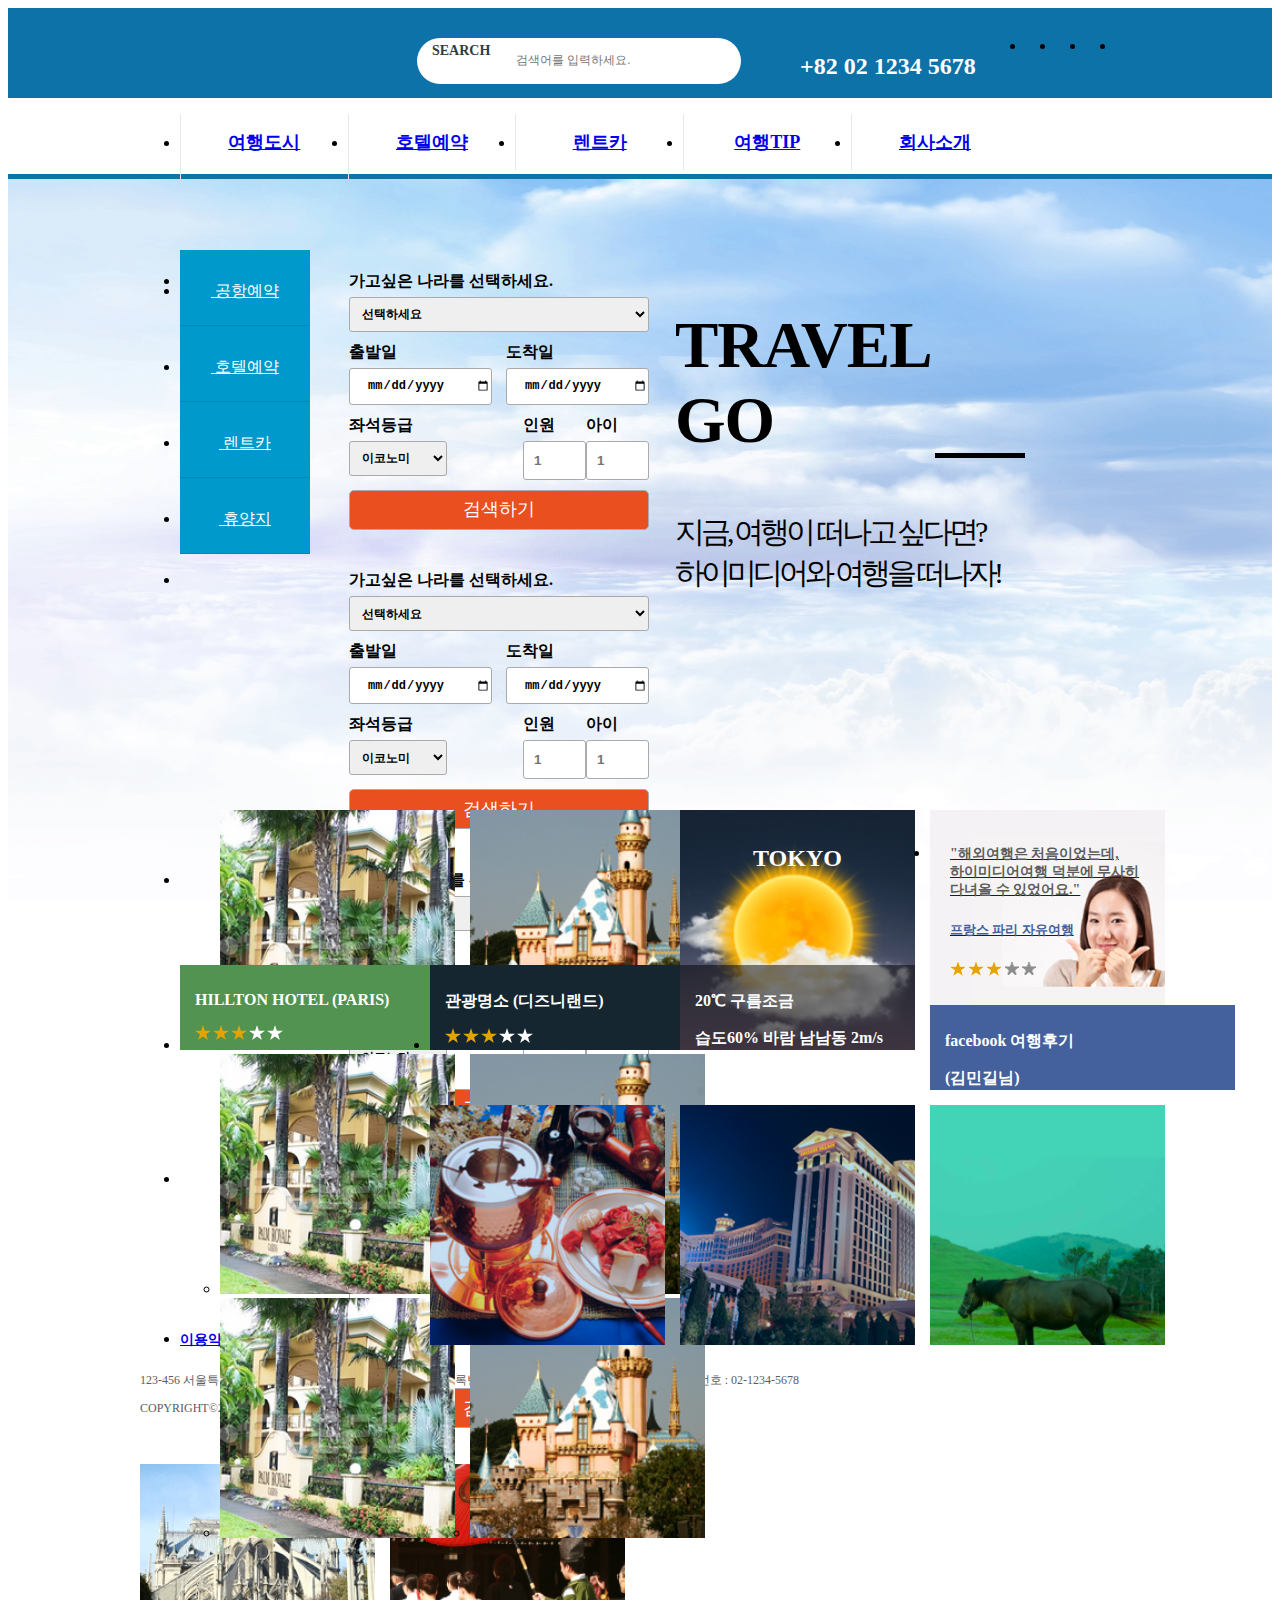
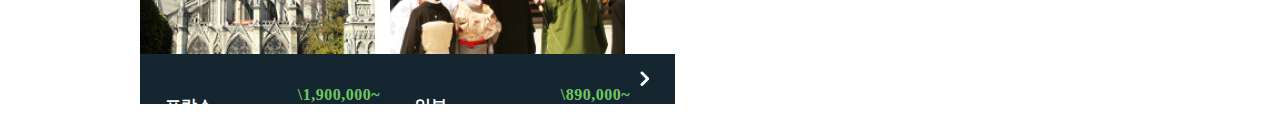
==== commit 2659dd6a: "-" ====
--- a/03tour/index.html
+++ b/03tour/index.html
@@ -17,7 +17,7 @@
                 controls:false,
                 touchEnabled: false
             });
-            
+
             $(".tour_slider").bxSlider({
                 controls:true
             });
@@ -25,20 +25,11 @@
     </script>
 </head>
 <body>
-    <div class="ani_wrap">
-        <div class="ani">
-            <img src="img/content1.png" alt="" class="ani01">
-            <img src="img/reallyAir.png" alt="" class="ani02">
-            <img src="img/content2.png" alt="" class="ani03">
-            <img src="img/content5.png" alt="" class="ani04">
-            <img src="img//content6.png" alt="" class="ani05">
-        </div>
-    </div>
     <header class="header">
         <div class="hTop">
             <div class="wrap">
-                <h1 class="logo blind">
-                    <a href="index.html">TRAVEL 하이미디어</a>
+                <h1 class="logo">
+                    <a href="index.html"><span class="blind">TRAVEL 하이미디어</span></a>
                 </h1>
                 <fieldset class="search">
                     <label for="search">SEARCH</label>
@@ -70,285 +61,297 @@
         </div>
     </header>
     <div class="contents clearfix">
-       
         <div class="wrap">
-            <div class="conTop">
-                <div class="ct_left mb15">
-                    
-                    <form action="#">
-                        <legend>여행일정</legend>
-                        <ul class="reservation"> <!--bxslider w470 h300--> 
-                            <li>
-                                <fieldset class="reservation_form">
-                                    <label for="goal">가고싶은 나라를 선택하세요.</label>
-                                    <select name="goal" id="goal">
-                                        <option value="">선택하세요</option>
-                                        <option value="미국">미국</option>
-                                        <option value="일본">일본</option>
-                                        <option value="중국">중국</option>
-                                    </select>
-                                    <div class="reLeft">
-                                        <label for="sdate">출발일</label>
-                                        <input type="date" id="sdate">
-                                    </div>
-                                    <div class="reRight">
-                                        <label for="edate">도착일</label>
-                                        <input type="date" id="edate">
-                                    </div>
-                                    <div class="reLeft">
-                                        <label for="grade">좌석등급</label>
-                                        <select name="grade" id="grade">
-                                            <option value="이코노미">이코노미</option>
-                                            <option value="비즈니스">비즈니스</option>
-                                            <option value="퍼스트 클래스">퍼스트 클래스</option>
+            <div class="zIndex">
+                <div class="conTop clearfix">
+                    <div class="ct_left mb15">
+                        <form action="#">
+                            <legend>여행일정</legend>
+                            <ul class="reservation"> <!--bxslider w470 h300-->
+                                <li>
+                                    <fieldset class="reservation_form">
+                                        <label for="goal">가고싶은 나라를 선택하세요.</label>
+                                        <select name="goal" id="goal">
+                                            <option value="">선택하세요</option>
+                                            <option value="미국">미국</option>
+                                            <option value="일본">일본</option>
+                                            <option value="중국">중국</option>
                                         </select>
-                                    </div>
-                                    <div class="reRightNum">
-                                        <label for="person">인원</label>
-                                        <input type="number" id="person" placeholder="1" min="1">
-                                    </div>
-                                    <div class="reRightNum mb10">
-                                        <label for="person">아이</label>
-                                        <input type="number" id="person" placeholder="1" min="1">
-                                    </div>
-                                    <div class="reBtm">
-                                        
-                                        <input type="submit" value="검색하기" class="btn-reserv">
-                                    </div>
-                                </fieldset>
-                            </li>
-                            <li>
-                                <fieldset class="reservation_form">
-                                    <label for="goal">가고싶은 나라를 선택하세요.</label>
-                                    <select name="goal" id="goal">
-                                        <option value="">선택하세요</option>
-                                        <option value="미국">미국</option>
-                                        <option value="일본">일본</option>
-                                        <option value="중국">중국</option>
-                                    </select>
-                                    <div class="reLeft">
-                                        <label for="sdate">출발일</label>
-                                        <input type="date" id="sdate">
-                                    </div>
-                                    <div class="reRight">
-                                        <label for="edate">도착일</label>
-                                        <input type="date" id="edate">
-                                    </div>
-                                    <div class="reLeft">
-                                        <label for="grade">좌석등급</label>
-                                        <select name="grade" id="grade">
-                                            <option value="이코노미">이코노미</option>
-                                            <option value="비즈니스">비즈니스</option>
-                                            <option value="퍼스트 클래스">퍼스트 클래스</option>
+                                        <div class="reLeft">
+                                            <label for="sdate">출발일</label>
+                                            <input type="date" id="sdate">
+                                        </div>
+                                        <div class="reRight">
+                                            <label for="edate">도착일</label>
+                                            <input type="date" id="edate">
+                                        </div>
+                                        <div class="reLeft">
+                                            <label for="grade">좌석등급</label>
+                                            <select name="grade" id="grade">
+                                                <option value="이코노미">이코노미</option>
+                                                <option value="비즈니스">비즈니스</option>
+                                                <option value="퍼스트 클래스">퍼스트 클래스</option>
+                                            </select>
+                                        </div>
+                                            <div class="personNum">
+                                                <div class="reRightNum">
+                                                    <label for="person">인원</label>
+                                                    <input type="number" id="person" placeholder="1" min="1">
+                                                </div>
+                                                <div class="reRightNum mb10 ml15">
+                                                    <label for="person">아이</label>
+                                                    <input type="number" id="person" placeholder="1" min="1">
+                                                </div>
+                                            </div>
+                                        <div class="reBtm">
+                                            <input type="submit" value="검색하기" class="btn-reserv">
+                                        </div>
+                                    </fieldset>
+                                </li>
+                                <li>
+                                    <fieldset class="reservation_form">
+                                        <label for="goal">가고싶은 나라를 선택하세요.</label>
+                                        <select name="goal" id="goal">
+                                            <option value="">선택하세요</option>
+                                            <option value="미국">미국</option>
+                                            <option value="일본">일본</option>
+                                            <option value="중국">중국</option>
                                         </select>
-                                    </div>
-                                    <div class="reRightNum">
-                                        <label for="person">인원</label>
-                                        <input type="number" id="person" placeholder="1" min="1">
-                                    </div>
-                                    <div class="reRightNum mb10">
-                                        <label for="person">아이</label>
-                                        <input type="number" id="person" placeholder="1" min="1">
-                                    </div>
-                                    <div class="reBtm">
-                                        
-                                        <input type="submit" value="검색하기" class="btn-reserv">
-                                    </div>
-                                </fieldset>
-                            </li>
-                            <li>
-                                <fieldset class="reservation_form">
-                                    <label for="goal">가고싶은 나라를 선택하세요.</label>
-                                    <select name="goal" id="goal">
-                                        <option value="">선택하세요</option>
-                                        <option value="미국">미국</option>
-                                        <option value="일본">일본</option>
-                                        <option value="중국">중국</option>
-                                    </select>
-                                    <div class="reLeft">
-                                        <label for="sdate">출발일</label>
-                                        <input type="date" id="sdate">
-                                    </div>
-                                    <div class="reRight">
-                                        <label for="edate">도착일</label>
-                                        <input type="date" id="edate">
-                                    </div>
-                                    <div class="reLeft">
-                                        <label for="grade">좌석등급</label>
-                                        <select name="grade" id="grade">
-                                            <option value="이코노미">이코노미</option>
-                                            <option value="비즈니스">비즈니스</option>
-                                            <option value="퍼스트 클래스">퍼스트 클래스</option>
+                                        <div class="reLeft">
+                                            <label for="sdate">출발일</label>
+                                            <input type="date" id="sdate">
+                                        </div>
+                                        <div class="reRight">
+                                            <label for="edate">도착일</label>
+                                            <input type="date" id="edate">
+                                        </div>
+                                        <div class="reLeft">
+                                            <label for="grade">좌석등급</label>
+                                            <select name="grade" id="grade">
+                                                <option value="이코노미">이코노미</option>
+                                                <option value="비즈니스">비즈니스</option>
+                                                <option value="퍼스트 클래스">퍼스트 클래스</option>
+                                            </select>
+                                        </div>
+                                            <div class="personNum">
+                                                <div class="reRightNum">
+                                                    <label for="person">인원</label>
+                                                    <input type="number" id="person" placeholder="1" min="1">
+                                                </div>
+                                                <div class="reRightNum mb10 ml15">
+                                                    <label for="person">아이</label>
+                                                    <input type="number" id="person" placeholder="1" min="1">
+                                                </div>
+                                            </div>
+                                        <div class="reBtm">
+                                            <input type="submit" value="검색하기" class="btn-reserv">
+                                        </div>
+                                    </fieldset>
+                                </li>
+                                <li>
+                                    <fieldset class="reservation_form">
+                                        <label for="goal">가고싶은 나라를 선택하세요.</label>
+                                        <select name="goal" id="goal">
+                                            <option value="">선택하세요</option>
+                                            <option value="미국">미국</option>
+                                            <option value="일본">일본</option>
+                                            <option value="중국">중국</option>
                                         </select>
-                                    </div>
-                                    <div class="reRightNum">
-                                        <label for="person">인원</label>
-                                        <input type="number" id="person" placeholder="1" min="1">
-                                    </div>
-                                    <div class="reRightNum mb10">
-                                        <label for="person">아이</label>
-                                        <input type="number" id="person" placeholder="1" min="1">
-                                    </div>
-                                    <div class="reBtm">
-                                        
-                                        <input type="submit" value="검색하기" class="btn-reserv">
-                                    </div>
-                                </fieldset>
-                            </li>
-                            <li>
-                                <fieldset class="reservation_form">
-                                    <label for="goal">가고싶은 나라를 선택하세요.</label>
-                                    <select name="goal" id="goal">
-                                        <option value="">선택하세요</option>
-                                        <option value="미국">미국</option>
-                                        <option value="일본">일본</option>
-                                        <option value="중국">중국</option>
-                                    </select>
-                                    <div class="reLeft">
-                                        <label for="sdate">출발일</label>
-                                        <input type="date" id="sdate">
-                                    </div>
-                                    <div class="reRight">
-                                        <label for="edate">도착일</label>
-                                        <input type="date" id="edate">
-                                    </div>
-                                    <div class="reLeft">
-                                        <label for="grade">좌석등급</label>
-                                        <select name="grade" id="grade">
-                                            <option value="이코노미">이코노미</option>
-                                            <option value="비즈니스">비즈니스</option>
-                                            <option value="퍼스트 클래스">퍼스트 클래스</option>
+                                        <div class="reLeft">
+                                            <label for="sdate">출발일</label>
+                                            <input type="date" id="sdate">
+                                        </div>
+                                        <div class="reRight">
+                                            <label for="edate">도착일</label>
+                                            <input type="date" id="edate">
+                                        </div>
+                                        <div class="reLeft">
+                                            <label for="grade">좌석등급</label>
+                                            <select name="grade" id="grade">
+                                                <option value="이코노미">이코노미</option>
+                                                <option value="비즈니스">비즈니스</option>
+                                                <option value="퍼스트 클래스">퍼스트 클래스</option>
+                                            </select>
+                                        </div>
+                                            <div class="personNum">
+                                                <div class="reRightNum">
+                                                    <label for="person">인원</label>
+                                                    <input type="number" id="person" placeholder="1" min="1">
+                                                </div>
+                                                <div class="reRightNum mb10 ml15">
+                                                    <label for="person">아이</label>
+                                                    <input type="number" id="person" placeholder="1" min="1">
+                                                </div>
+                                            </div>
+                                        <div class="reBtm">
+                                            <input type="submit" value="검색하기" class="btn-reserv">
+                                        </div>
+                                    </fieldset>
+                                </li>
+                                <li>
+                                    <fieldset class="reservation_form">
+                                        <label for="goal">가고싶은 나라를 선택하세요.</label>
+                                        <select name="goal" id="goal">
+                                            <option value="">선택하세요</option>
+                                            <option value="미국">미국</option>
+                                            <option value="일본">일본</option>
+                                            <option value="중국">중국</option>
                                         </select>
-                                    </div>
-                                    <div class="reRightNum">
-                                        <label for="person">인원</label>
-                                        <input type="number" id="person" placeholder="1" min="1">
-                                    </div>
-                                    <div class="reRightNum mb10">
-                                        <label for="person">아이</label>
-                                        <input type="number" id="person" placeholder="1" min="1">
-                                    </div>
-                                    <div class="reBtm">
-                                        
-                                        <input type="submit" value="검색하기" class="btn-reserv">
-                                    </div>
-                                </fieldset>
-                            </li>
-                            
+                                        <div class="reLeft">
+                                            <label for="sdate">출발일</label>
+                                            <input type="date" id="sdate">
+                                        </div>
+                                        <div class="reRight">
+                                            <label for="edate">도착일</label>
+                                            <input type="date" id="edate">
+                                        </div>
+                                        <div class="reLeft">
+                                            <label for="grade">좌석등급</label>
+                                            <select name="grade" id="grade">
+                                                <option value="이코노미">이코노미</option>
+                                                <option value="비즈니스">비즈니스</option>
+                                                <option value="퍼스트 클래스">퍼스트 클래스</option>
+                                            </select>
+                                        </div>
+                                            <div class="personNum">
+                                                <div class="reRightNum">
+                                                    <label for="person">인원</label>
+                                                    <input type="number" id="person" placeholder="1" min="1">
+                                                </div>
+                                                <div class="reRightNum mb10 ml15">
+                                                    <label for="person">아이</label>
+                                                    <input type="number" id="person" placeholder="1" min="1">
+                                                </div>
+                                            </div>
+                                        <div class="reBtm">
+                                            <input type="submit" value="검색하기" class="btn-reserv">
+                                        </div>
+                                    </fieldset>
+                                </li>
+                            </ul>
+                        </form>
+                
+                        <ul class="Tap">
+                            <li><a href="#" data-slide-index="0"><i class="fas fa-plane fa-fw"></i>&nbsp;공항예약</a></li>
+                            <li><a href="#" data-slide-index="1"><i class="fas fa-mouse fa-fw"></i>&nbsp;호텔예약</a></li>
+                            <li><a href="#" data-slide-index="2"><i class="fas fa-car fa-fw"></i>&nbsp;렌트카</a></li>
+                            <li><a href="#" data-slide-index="3"><i class="fas fa-suitcase-rolling fa-fw"></i>&nbsp;휴양지</a></li>
                         </ul>
-                    </form>
-                    
-                    <ul class="Tap">
-                        <li><a href="#" data-slide-index="0"><i class="fas fa-plane fa-fw"></i>&nbsp;공항예약</a></li>
-                        <li><a href="#" data-slide-index="1"><i class="fas fa-mouse fa-fw"></i>&nbsp;호텔예약</a></li>
-                        <li><a href="#" data-slide-index="2"><i class="fas fa-car fa-fw"></i>&nbsp;렌트카</a></li>
-                        <li><a href="#" data-slide-index="3"><i class="fas fa-suitcase-rolling fa-fw"></i>&nbsp;휴양지</a></li>
-                    </ul>
-                    <div class="container1">
-                        <div class="cont1">
-                            <div class="bar">
-                                <h5>프랑스</h5>
-                                <p>&#92;1,900,000~</p>
-                                <a href="#" class="blind">이동</a>
-                            </div>
-                        </div>
-                        <div class="cont2">
-                            <div class="bar">
-                                <h5>일본</h5>
-                                <p>&#92;890,000~</p>
-                                <a href="#" class="blind">이동</a>
+                        <div class="container1">
+                            <div class="cont1">
+                                <div class="bar">
+                                    <h5>프랑스</h5>
+                                    <p>&#92;1,900,000~</p>
+                                    <a href="#" class="blind">이동</a>
+                                </div>
+                            </div>
+                            <div class="cont2">
+                                <div class="bar">
+                                    <h5>일본</h5>
+                                    <p>&#92;890,000~</p>
+                                    <a href="#" class="blind">이동</a>
+                                </div>
                             </div>
                         </div>
                     </div>
+                    <div class="ct_right">
+                        <h2 class="mb15">TRAVEL GO</h2>
+                        <h3>지금, 여행이 떠나고 싶다면?<br>하이미디어와 여행을 떠나자!</h3>
+                    </div>
+                </div> <!--//class="conTop"-->
+                <div class="conBtm clearfix">
+                    <ul class="clearfix">
+                        <li class="cont3">
+                            <ul class="tour_slider">
+                                <li><img src="img/contents_img03.png" alt=""></li>
+                                <li><img src="img/contents_img03.png" alt=""></li>
+                                <li><img src="img/contents_img03.png" alt=""></li>
+                            </ul>
+                            <div class="btn1 btn">
+                                <p>HILLTON HOTEL &#40;PARIS&#41;</p>
+                                <img src="img/star.png" alt="별점">
+                            </div>
+                        </li>
+                        <li class="cont4">
+                            <ul class="tour_slider">
+                                <li><img src="img/contents_img04.png" alt=""></li>
+                                <li><img src="img/contents_img04.png" alt=""></li>
+                                <li><img src="img/contents_img04.png" alt=""></li>
+                            </ul>
+                            <div class="btn2 btn">
+                                <p>관광명소 &#40;디즈니랜드&#41;</p>
+                                <img src="img/star.png" alt="별점">
+                            </div>
+                        </li>
+                        <li class="cont5">
+                            <a href="#"><img src="img/contents_img05.png" alt="">
+                                <h2>TOKYO</h2>
+                                <div class="btn3 btn">
+                                    <p>20&#8451; 구름조금</p>
+                                    <p>습도60&#37; 바람 남남동 2m/s</p>
+                                </div>
+                
+                            </a>
+                        </li>
+                        <li class="cont6"><a href="#">
+                            <p class="mb20 animated fadeInUp">"해외여행은 처음이었는데,<br>하이미디어여행 덕분에 무사히<br>다녀올 수 있었어요."</p>
+                            <h5 class="animated fadeInUp">프랑스 파리 자유여행</h5>
+                            <img src="img/star2.png" alt="별점" class="animated fadeInUp">
+                            <div class="btn4 btn">
+                                <p>facebook 여행후기</p>
+                                <p>&#40;김민길님&#41;</p>
+                            </div>
+                            </a>
+                        </li>
+                        <li class="cont7">
+                            <a href="#">
+                                <div class="over lay1">
+                                    <h3><img src="img/contents_img07-2.png" alt="여행정보">여행정보</h3>
+                                    <p>다양한 나라의 명소와 맛집 등<br>상세한 정보를 볼 수 있습니다.</p>
+                                    <img src="img/plus_icon.png" alt="더보기">
+                                </div>
+                            </a>
+                        </li>
+                        <li class="cont8"><a href="#">
+                            <a href="#">
+                                <div class="over2 lay2">
+                                    <img src="img/plus_icon.png" alt="더보기">
+                                    <h3><img src="img/contents_img08-2.png" alt="맛집정보">맛집정보</h3>
+                                    <p>다양한 나라의 명소와 맛집 등<br>상세한 정보를 볼 수 있습니다.</p>
+                                </div>
+                            </a>
+                        </a></li>
+                        <li class="cont9"><a href="#">
+                            <a href="#">
+                                <div class="over2 lay3">
+                                    <img src="img/plus_icon.png" alt="더보기">
+                                    <h3><img src="img/contents_img09-2.png" alt="숙박정보">숙박정보</h3>
+                                    <p>다양한 나라의 명소와 맛집 등<br>상세한 정보를 볼 수 있습니다.</p>
+                                </div>
+                            </a>
+                        </a></li>
+                        <li class="cont10"><a href="#">
+                            <a href="#">
+                                <div class="over lay4">
+                                    <h3><img src="img/contents_img10-2.png" alt="여행자후기">여행자후기</h3>
+                                    <p>다양한 나라의 명소와 맛집 등<br>상세한 정보를 볼 수 있습니다.</p>
+                                    <img src="img/plus_icon.png" alt="더보기">
+                                </div>
+                            </a>
+                        </a></li>
+                    </ul>
                 </div>
-                <div class="ct_right">
-                    <h2 class="mb15">TRAVEL GO</h2>
-                    <h3>지금, 여행이 떠나고 싶다면?<br>하이미디어와 여행을 떠나자!</h3>
-                </div>
-            </div> <!--//class="conTop"-->
-            <div class="conBtm">
-                <ul class="clearfix">
-                    <li class="cont3">
-                        <ul class="tour_slider">
-                            <li><img src="img/contents_img03.png" alt=""></li>
-                            <li><img src="img/contents_img03.png" alt=""></li>
-                            <li><img src="img/contents_img03.png" alt=""></li>
-                        </ul>
-                        <div class="btn1 btn">
-                            <p>HILLTON HOTEL &#40;PARIS&#41;</p>
-                            <img src="img/star.png" alt="별점">
-                        </div>
-                    </li>
-                    <li class="cont4">
-                        <ul class="tour_slider">
-                            <li><img src="img/contents_img04.png" alt=""></li>
-                            <li><img src="img/contents_img04.png" alt=""></li>
-                            <li><img src="img/contents_img04.png" alt=""></li>
-                        </ul>
-                        <div class="btn2 btn">
-                            <p>관광명소 &#40;디즈니랜드&#41;</p>
-                            <img src="img/star.png" alt="별점">
-                        </div>
-                    </li>
-                    <li class="cont5">
-                        <a href="#"><img src="img/contents_img05.png" alt="">
-                            <h2>TOKYO</h2>
-                            <div class="btn3 btn">
-                                <p>20&#8451; 구름조금</p>
-                                <p>습도60&#37; 바람 남남동 2m/s</p>
-                            </div>
-                            
-                        </a>
-                    </li>
-                    <li class="cont6"><a href="#">
-                        <p class="mb20 animated fadeInUp">"해외여행은 처음이었는데,<br>하이미디어여행 덕분에 무사히<br>다녀올 수 있었어요."</p>
-                        <h5 class="animated fadeInUp">프랑스 파리 자유여행</h5>
-                        <img src="img/star2.png" alt="별점" class="animated fadeInUp">
-                        <div class="btn4 btn">
-                            <p>facebook 여행후기</p>
-                            <p>&#40;김민길님&#41;</p>
-                        </div>
-                        </a>
-                    </li>
-                    <li class="cont7">
-                        <a href="#">
-                            <div class="over lay1">
-                                <h3><img src="img/contents_img07-2.png" alt="여행정보">여행정보</h3>
-                                <p>다양한 나라의 명소와 맛집 등<br>상세한 정보를 볼 수 있습니다.</p>
-                                <img src="img/plus_icon.png" alt="더보기">
-                            </div>
-                        </a>
-                    </li>
-                    <li class="cont8"><a href="#">
-                        <a href="#">
-                            <div class="over2 lay2">
-                                <img src="img/plus_icon.png" alt="더보기">
-                                <h3><img src="img/contents_img08-2.png" alt="맛집정보">맛집정보</h3>
-                                <p>다양한 나라의 명소와 맛집 등<br>상세한 정보를 볼 수 있습니다.</p>
-                            </div>
-                        </a>
-                    </a></li>
-                    <li class="cont9"><a href="#">
-                        <a href="#">
-                            <div class="over2 lay3">
-                                <img src="img/plus_icon.png" alt="더보기">
-                                <h3><img src="img/contents_img09-2.png" alt="숙박정보">숙박정보</h3>
-                                <p>다양한 나라의 명소와 맛집 등<br>상세한 정보를 볼 수 있습니다.</p>
-                            </div>
-                        </a>
-                    </a></li>
-                    <li class="cont10"><a href="#">
-                        <a href="#">
-                            <div class="over lay4">
-                                <h3><img src="img/contents_img10-2.png" alt="여행자후기">여행자후기</h3>
-                                <p>다양한 나라의 명소와 맛집 등<br>상세한 정보를 볼 수 있습니다.</p>
-                                <img src="img/plus_icon.png" alt="더보기">
-                            </div>
-                        </a>
-                    </a></li>
-                </ul>
             </div>
         </div> <!--//class="wrap"-->
+        <div class="ani_wrap">
+            <div class="ani">
+                <img src="img/content1.png" alt="" class="ani01">
+                <img src="img/reallyAir.png" alt="" class="ani02">
+                <img src="img/content2.png" alt="" class="ani03">
+                <img src="img/content5.png" alt="" class="ani04">
+                <img src="img//content6.png" alt="" class="ani05">
+            </div>
+        </div>
     </div><!--//contents-->
     <footer>
         <div class="wrap">
@@ -365,5 +368,5 @@
             </div>
         </div>
     </footer>
-</body> 
-</html>+</body>
+</html>
--- a/03tour/css/style.css
+++ b/03tour/css/style.css
@@ -1,94 +1,15 @@
 @charset "UTF-8";
 
-
-.wrap {width: 1000px; margin: 0 auto; }
-.blind {text-indent: -9999px;}
+.wrap {width: 1000px; margin: 0 auto;}
+.blind {text-indent: -9999px; display: block;}
 fieldset {border: 0 none; }
-legend {display: block; position: absolute;left: 0; top: -9999px;}
-body {min-width:1200px; background: url(../img/bg01.png) no-repeat; background-size: cover;}
-
-/*--------animation----------*/
-.ani_wrap {width: 100%; height: 1380px; overflow: hidden; position: absolute;}
-.ani01 {
-    position: absolute; top: 200px; left: 100px; 
-    animation-name: ani01;
-    animation-direction: alternate;
-    animation-duration: 4s;
-    animation-iteration-count: infinite;
-    animation-fill-mode: forwards;
-    animation-timing-function: ease-in-out;
-}
-
-.ani02 {
-    position: absolute; left: -1000px; bottom: -300px;
-    animation-name: ani02;
-    animation-duration: 10s;
-    animation-iteration-count: 3;
-    animation-fill-mode: forwards;
-}
-
-.ani03 {
-    position: absolute; right: 650px; top: 500px;
-    animation-name: ani03;
-    animation-duration: 10s;
-    animation-direction: alternate;
-    animation-iteration-count: infinite;
-    animation-fill-mode: forwards;
-    animation-timing-function: ease-in-out;
-    transform: rotate(-20deg);
-}
-
-.ani04 {
-    position: absolute; left: 350px; bottom: 100px;
-    animation-name: ani04;
-    animation-duration: 15s;
-    animation-direction: alternate;
-    animation-iteration-count: infinite;
-    animation-fill-mode: forwards;
-    animation-timing-function: ease-in-out;
-    transform: scale(0.1);
-}
-
-.ani05 {
-    position: absolute; right: 100px; top: 500px;
-    animation-name: ani05;
-    animation-direction: alternate;
-    animation-duration: 7s;
-    animation-iteration-count: infinite;
-    animation-fill-mode: forwards;
-    animation-timing-function: ease-in-out;
-}
-
-@keyframes ani01 {
-    to{top: 250px;}
-}
-
-@keyframes ani02 {
-    to {left: 100%; bottom: 100%; transform: scale(0.3);}
-}
-
-@keyframes ani03 {
-    0% {transform: rotate(-20deg); top: 150px;}
-    25% {transform: rotate(20deg);}
-    50% {transform: rotate(-20deg);}
-    75% {transform: rotate(20deg);}
-    100% {transform: rotate(-20deg);}
-}
-
-@keyframes ani04 {
-    to {left: 100px; bottom: 300px; transform: rotate(60deg);}
-}
-
-@keyframes ani05 {
-    to {top: 600px; transform: scale(0.8);}
-}
-
-
+legend {display: block; position: absolute; left: 0; top: -9999px;}
+body {min-width:1200px;}
 
 /*----------header----------*/
+
 .hTop {width: 100%; height: 90px; background: #0d72a8 url(../img/header_top_img.png) no-repeat center;}
 .logo {float: left; background: url(../img/logo.png) no-repeat; width: 145px; height: 50px; margin-top: 20px; margin-right: 130px; display: block; cursor: pointer;}
-
 .search {width: 300px; height: 30px; background: #fff; border-radius: 30px; border:0; position: relative; float: left; margin-top: 30px; }
 .search label {position: absolute; left: 15px; top: 5px; font-size: 14px; color: #343b41; font-weight: bold;}
 .input_search {width: 200px; margin-left: 85px; border:0; font-size: 12px; height: 30px;}
@@ -107,37 +28,40 @@
 
 .hBtm {width: 100%; height: 60px; background: #fff; border-bottom: 5px solid #0e73a7;}
 
-.gnb {}
 .gnb li {float: left; width: calc(1000px / 6); border-left: 1px solid #e7e7e7;}
 .gnb li:last-child {border-right: 1px solid #e7e7e7;}
 .gnb li a {display: block; line-height: 56px; font-size: 18px; text-align: center; font-weight: bold;}
 .gnb li a:hover {color: #0e73a7;}
+
+
 /*----------company_menu----------*/
-.gnb li a.menu-company {color: #0e73a7;}
+.gnb li a.company {color: #0e73a7;}
+.contents.company {background: #fff;}
 
 /*----------contents----------*/
 
-.contents { padding-top: 55px; height: 1125px; position: relative; }
-.conTop {}
+
+.contents {margin: 0 auto; height: 1125px; background: url(../img/bg01.png)no-repeat fixed 0 0/100% 100%; position: relative;}
+.zIndex {position: absolute; z-index: 10;}
 .ct_left {float: left; position: relative; width: 485px; height: 560px;}
-
+.conTop {padding-top: 55px; float: left;}
 .reservation {}
 .reservation li {padding: 15px 10px 10px 155px;}
 .reservation li a {}
 .reservation_form {width: 300px;}
 .reservation_form label {display: block; font-weight: bold; margin-bottom: 5px;}
-.reservation_form select {width: 100%; border-radius: 3px; border: 1px solid #aaa; height: 35px; text-indent: 8px; font-weight: bold; margin-bottom: 10px; font-size: 14px;}
-.reservation_form .reLeft, .reservation_form .reRight {float: left;}
+.reservation_form select {width: 100%; border-radius: 3px; border: 1px solid #aaa; height: 35px; text-indent: 8px; font-weight: bold; margin-bottom: 10px; font-size: 12px; display: block;}
+.reservation_form .reLeft {float: left;}
+.reservation_form .reRight {float: right;}
 .reLeft input, .reRight input {border-radius: 3px; border: 1px solid #aaa; height: 35px; text-indent: 8px; font-weight: bold; margin-bottom: 10px; width: 140px; font-size: 12px;}
-.reRight {margin-left: 20px;}
-.reRightNum {float: left; margin-left: 36px;}
+.personNum {float: right;}
+.reRightNum {float: left;}
 .reservation_form .reRightNum input {border-radius: 3px; border: 1px solid #aaa; height: 35px; text-indent: 8px; font-weight: bold; margin-bottom: 10px; width: 57px;}
 .btn-reserv {height: 40px; line-height: 35px; width: 100%;  color: #fff; font-size: 18px; border-radius: 5px; background-color: #ea4f1f; background-image: url(../img/reserv_icon.png); background-repeat: no-repeat; background-position: 90px 10px; cursor: pointer; border: 1px solid #aaa;}
 
 .Tap {position: absolute; top: 0; left: 0;}
 .Tap .active {background: #fff; color: #535353; font-weight: bold;}
 .Tap li {width: 130px; height: 75px; background: #0099cb; border-bottom: 1px solid #0086b2;}
-.Tap li:last-child {border-bottom: 1px solid #fff;}
 .Tap li a {display: block; line-height: 75px; text-align: center;  color: #fff;}
 .Tap li:last-child a {border-bottom: 0;}
 .fas {font-size: 1.7em;}
@@ -145,24 +69,17 @@
 .fa-fw {width: 100px;}
 
 /*-----reservation slider-----*/
-.bx-wrapper {
-    -moz-box-shadow: none;
-    -webkit-box-shadow: none;
-    box-shadow: none;
-    border: none;
-    background: none;
-    margin-bottom: 15px;
-    height: 300px;
-    background: #fff;
-}
-
-/*-----ct_right-----*/
-.ct_right { float: right; width: 515px; padding: 20px 0 0 50px;}
+
+.bx-wrapper {box-shadow: none; border: none; background: none; margin-bottom: 15px; height: 300px; background: #fff;}
+
+/*----------------content top----------------*/
+
+.ct_right {float: right; width: 515px; padding: 20px 0 0 50px;}
 .ct_right h2 {position: relative; width: 350px; font-size: 65px; letter-spacing: -1px;}
 .ct_right h2:after {content: ''; position: absolute; width: 90px; height: 5px; background: #000; bottom: 0;right: 0;}
 .ct_right h3 {font-size: 30px; letter-spacing: -4px; font-weight: normal;}
 
-.container1 {width: 100%; height: 240px; background: #aaa;}
+.container1 {width: 100%; height: 240px;}
 .cont1 {position: relative; float: left; width: 235px; height: 240px; background: #ccc; background: url(../img/contents_img01.png)no-repeat;}
 .cont2 {position: relative; float: right; width: 235px; height: 240px; background: #eee; background: url(../img/contents_img02.png)no-repeat;}
 
@@ -177,37 +94,7 @@
 .btn3 {background: rgba(0,0,0,0.5);}
 .btn4 {background: #44619d; position: absolute; left: 0; bottom: 0;}
 
-/*---cont3, cont4 -----*/
-.bx-wrapper .bx-pager {
-    display: none;
-}
-
-.bx-wrapper .bx-controls-direction a {
-    position: absolute;
-    top: 80px;
-    margin-top: -16px;
-    outline: 0;
-    width: 33px;
-    height: 50px;
-    text-indent: -9999px;
-    z-index: 9999;
-}
-
-.bx-wrapper .bx-next:hover,
-.bx-wrapper .bx-next:focus {
-  background-position:  -33px;
-}
-.bx-wrapper .bx-next {
-    right: 0;
-    background: url(../img/slider_icon.png) no-repeat;
-    background-position: -33px;
-    opacity: 0.5;
-}
-.bx-wrapper .bx-prev {
-    left: 0;
-    background: url(../img/slider_icon.png) no-repeat;
-    opacity: 0.5;
-}
+/*--------contents 5~10 background---------*/
 
 .cont5 {position: relative; overflow: hidden;}
 .cont6 {background: url(../img/contents_img06.png)no-repeat;}
@@ -216,15 +103,27 @@
 .cont9 {background: url(../img/contents_img09.png)no-repeat;}
 .cont10 {background: url(../img/contents_img10.png)no-repeat;}
 
-.conBtm {width: 100%; height: 495px;}
-.conBtm>ul {float: left;}
-.conBtm>ul>li {position: relative; float: left; width: 235px; height: 240px; margin-bottom: 15px;}
+/*--------cont3, cont4 slider---------*/
+
+.bx-wrapper .bx-pager {display: none;}
+.cont3 .bx-wrapper, .cont4 .bx-wrapper {margin-bottom: 0; height: 300px; background: none;}
+.bx-wrapper .bx-controls-direction a {position: absolute; top: 80px; margin-top: -16px;    outline: 0; width: 33px; height: 50px; text-indent: -9999px; z-index: 9999;}
+.bx-wrapper .bx-next:hover,
+.bx-wrapper .bx-next:focus {background-position: -33px;}
+.bx-wrapper .bx-next {right: 0; background: url(../img/slider_icon.png) no-repeat; background-position: -33px; opacity: 0.5;}
+.bx-wrapper .bx-prev {left: 0; background: url(../img/slider_icon.png) no-repeat; opacity: 0.5;}
+
+
+/*-----------------contents bottom---------------------*/
+
+.conBtm {width: 1200px; height: 495px;}
+.conBtm>ul {float: left; }
+.conBtm>ul>li {float: left;position: relative; width: 235px; height: 240px; margin-bottom: 15px;}
 .conBtm>ul>li + li {margin-left: 15px;}
 .conBtm>ul>li:nth-child(5) {margin-left: 0;}
 .cont5 h2 {color: #fff; text-align: center; padding-top: 15px; position: absolute; top: 0; left: 50%; transform: translate(-50%);}
 .cont5 img { position: absolute; top: 0; left: 0;}
 .cont5:hover img {transition: all 1s; transform: scale(1.2); overflow: hidden; display: block;}
-
 .cont6 {padding: 20px; position: relative;}
 .cont6 a {display: block;}
 .cont6>a>p {font-size: 14px; font-weight: bold; color: #5d5d5d;}
@@ -235,28 +134,103 @@
 .cont9:hover .over2 {top: 0;}
 .cont10:hover .over {top: 0;}
 
-/*------contents overlay-----*/
+/*------contents 하단 overlay-----*/
 
 .over {width: 100%; height: 100%; background: rgba(0,0,0,0.5); position: absolute; left: 0; top: 100%; transition: 0.5s; }
 .over h3 {text-indent: 0px; color: #fff; font-size: 22px; margin: 0 auto; width: 160px; margin-top: 25px; margin-bottom: 10px; text-align: center;}
 .over p {font-size: 14px; text-align: center; color: #fff; margin-bottom: 15px;}
 .over h3>img {float: left;}
 .over>img {margin: 0 auto; display: block;}
-
 .over2 {width: 100%; height: 100%; background: rgba(0,0,0,0.5); position: absolute; left: 0; top: 100%; transition: 0.5s;}
 .over2 h3 {text-indent: 0px; color: #fff; font-size: 22px; margin: 0 auto; width: 150px; margin-top: 5px; margin-bottom: 10px; text-align: center;}
 .over2 p {font-size: 14px; text-align: center; color: #fff;}
 .over2 h3>img {float: left; margin-top: -5px;}
 .over2>img {margin: 0 auto; display: block; margin-top: 100px;}
-
-
 .ft_menu li {float: left;}
 .ft_menu li a {display: block; line-height: 40px; font-size: 14px; font-weight: bold;}
 .ft_menu li + li {margin-left: 25px;}
-
 .copy {float: left; font-size: 12px; color: #5d5d5d;}
 
 
-/*----------sub_page------------*/
-
-
+/*--------animation----------*/
+
+.ani_wrap {width: 100%; height: 100%; overflow: hidden; position: absolute; top: 0; z-index: 5;}
+
+.ani01 {
+    position: absolute; top: 200px; left: 100px;
+    animation-name: ani01;
+    animation-direction: alternate;
+    animation-duration: 4s;
+    animation-iteration-count: infinite;
+    animation-fill-mode: forwards;
+    animation-timing-function: ease-in-out;
+}
+
+.ani02 { /*//항공기*/
+    position: absolute; left: -1000px; bottom: -300px;
+    animation-name: ani02;
+    animation-duration: 10s;
+    animation-iteration-count: 3;
+    animation-fill-mode: forwards;
+}
+
+.ani03 { /*//열기구*/
+    position: absolute; right: 550px; top: 500px;
+    animation-name: ani03;
+    animation-duration: 10s;
+    animation-direction: alternate;
+    animation-iteration-count: infinite;
+    animation-fill-mode: forwards;
+    animation-timing-function: ease-in-out;
+    transform: rotate(-20deg);
+}
+
+.ani04 {
+    position: absolute; left: 350px; bottom: 100px;
+    animation-name: ani04;
+    animation-duration: 15s;
+    animation-direction: alternate;
+    animation-iteration-count: infinite;
+    animation-fill-mode: forwards;
+    animation-timing-function: ease-in-out;
+    transform: scale(0.1);
+}
+
+.ani05 {
+    position: absolute; right: 100px; top: 500px;
+    animation-name: ani05;
+    animation-direction: alternate;
+    animation-duration: 7s;
+    animation-iteration-count: infinite;
+    animation-fill-mode: forwards;
+    animation-timing-function: ease-in-out;
+}
+
+@keyframes ani01 {
+    to{top: 250px;}
+}
+
+@keyframes ani02 {
+    to {left: 100%; bottom: 100%; transform: scale(0.3);}
+}
+
+@keyframes ani03 {
+    0% {transform: rotate(-20deg); top: 150px;}
+    25% {transform: rotate(20deg);}
+    50% {transform: rotate(-20deg);}
+    75% {transform: rotate(20deg);}
+    100% {transform: rotate(-20deg);}
+}
+
+@keyframes ani04 {
+    to {left: 100px; bottom: 300px; transform: rotate(60deg);}
+}
+
+@keyframes ani05 {
+
+    0% {top: 150px;}
+    25% {right: 200px;}
+    50% {right: 100px;}
+    75% {right: 200px;}
+    100% {transform: scale(0.8);}
+}
